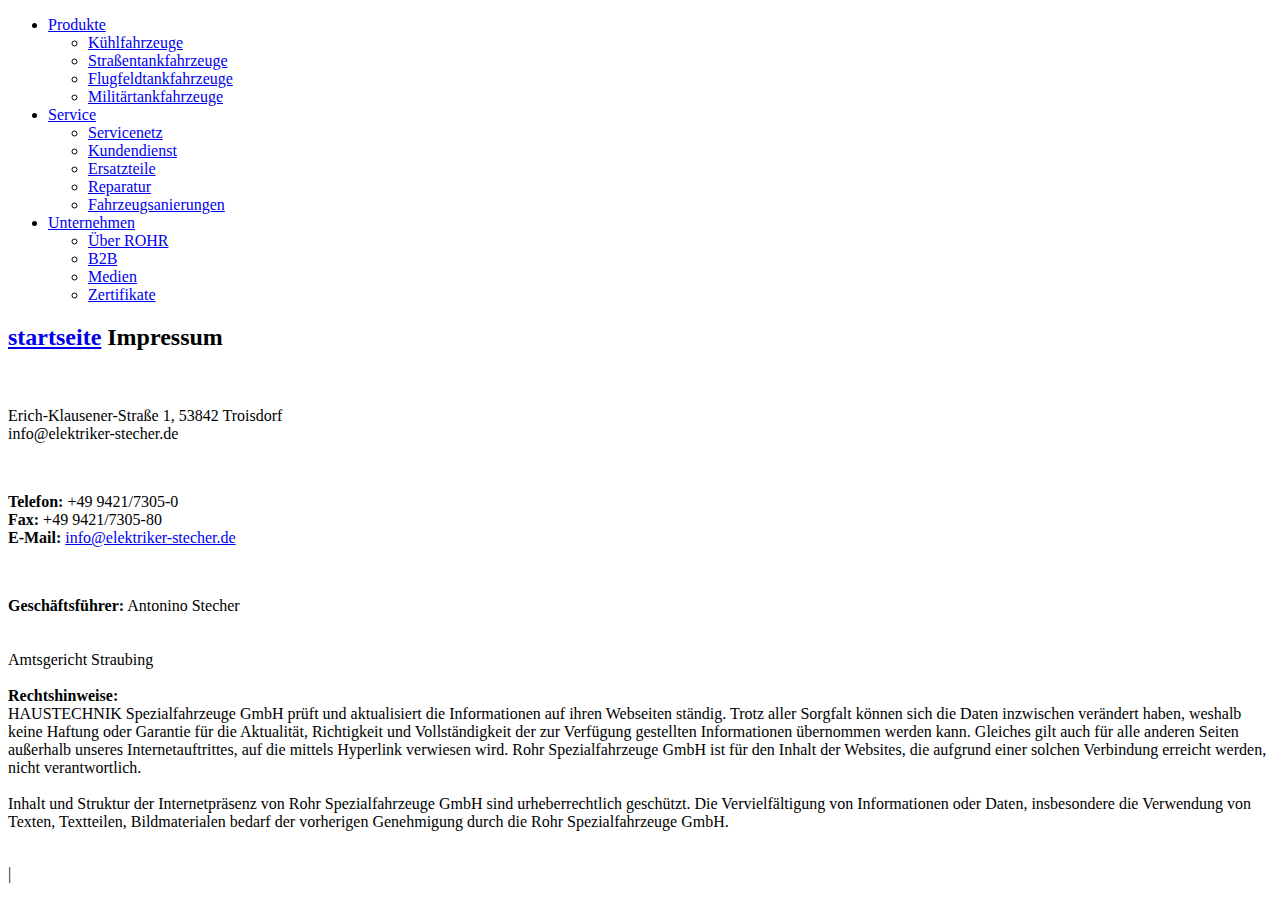
==== impressum.html @ 25598c01 "Update impressum.html" ====
<!DOCTYPE html>
 <html lang="de"><head><meta http-equiv="Content-Type" content="text/html; charset=UTF-8"><!--<base href="/">--><base href="."><title>Impressum - ROHR Spezialfahrzeuge</title><meta name="robots" content="index,follow,noodp"><meta name="content-language" content="de"><meta http-equiv="X-UA-Compatible" content="IE=EDGE"><meta name="og:type" content="website"><meta name="fb:app_id" content="1234567890"><meta name="robots" content="index,follow,noodp"><meta name="description" content="Die ROHR Spezialfahrzeuge GmbH aus Deutschland zählt zu den international führenden Herstellern im Bereich Kühlkofferfahrzeuge, Tankfahrzeuge, Flugfeldtankfahrzeuge und Militärtankfahrzeuge."><meta name="author" content="Rohr Spezialfahrzeuge"><meta property="og:title" content="Impressum"><meta property="og:site_name" content="ROHR Spezialfahrzeuge GmbH"><meta property="og:image" content="http://www.rohr-spezialfahrzeuge.com/facebook_og.png"><meta property="og:description" content="Die ROHR Spezialfahrzeuge GmbH aus Deutschland zählt zu den international führenden Herstellern im Bereich Kühlkofferfahrzeuge, Tankfahrzeuge, Flugfeldtankfahrzeuge und Militärtankfahrzeuge."><link rel="canonical" href="http://www.rohr-spezialfahrzeuge.com/de/impressum/"><meta name="viewport" content="width=device-width, initial-scale=1"><link rel="apple-touch-icon" sizes="180x180" href="https://www.rohr-spezialfahrzeuge.com/apple-touch-icon.png"><link rel="icon" type="image/png" href="https://www.rohr-spezialfahrzeuge.com/favicon-32x32.png" sizes="32x32"><link rel="icon" type="image/png" href="https://www.rohr-spezialfahrzeuge.com/favicon-16x16.png" sizes="16x16"><link rel="manifest" href="https://www.rohr-spezialfahrzeuge.com/manifest.json"><link rel="mask-icon" href="https://www.rohr-spezialfahrzeuge.com/safari-pinned-tab.svg" color="#d82022"><meta name="theme-color" content="#d82022"><link rel="stylesheet" href="Impressum - ROHR Spezialfahrzeuge_files/app.min.css"><style type="text/css" id="operaUserStyle"></style><link rel="modulepreload" as="script" crossorigin="" href="https://www.rohr-spezialfahrzeuge.com/fileadmin/build/assets/EventCountdown-c8544bce.js"><link rel="stylesheet" href="Impressum - ROHR Spezialfahrzeuge_files/EventCountdown.css">

 <style type="text/css">
@font-face {
  font-weight: 400;
  font-style:  normal;
  font-family: circular;

  src: url('chrome-extension://liecbddmkiiihnedobmlmillhodjkdmb/fonts/CircularXXWeb-Book.woff2') format('woff2');
}

@font-face {
  font-weight: 700;
  font-style:  normal;
  font-family: circular;

  src: url('chrome-extension://liecbddmkiiihnedobmlmillhodjkdmb/fonts/CircularXXWeb-Bold.woff2') format('woff2');
}</style><link rel="stylesheet" type="text/css" href="Impressum - ROHR Spezialfahrzeuge_files/676.5181.c.css"><link rel="stylesheet" type="text/css" href="Impressum - ROHR Spezialfahrzeuge_files/ui.e8db.c.css"><link rel="stylesheet" type="text/css" href="Impressum - ROHR Spezialfahrzeuge_files/233.362b.c.css"></head>
<!--[if IE 9]><body
class="ie9"><![endif]--><!--[if (gt IE 9)|!(IE)]><!--><body><!--<![endif]-->
<header id="h"> <nav id="mobile-menu" class="navbar navbar-mobile navbar-dark visible-md-down"><ul class="nav nav-stacked"><li class="nav-item has-sub"><a href="https://www.rohr-spezialfahrzeuge.com/de/kuehlfahrzeuge/" data-toggle="collapse" data-target="#collapse-7" role="button" aria-haspopup="true" aria-expanded="false" class="nav-link">Produkte<i class="icn icn-arrow_down"></i></a><div id="collapse-7" class="collapse"><ul class="nav nav-stacked text-xs-right"><li class="nav-item"><a href="https://www.rohr-spezialfahrzeuge.com/de/kuehlfahrzeuge/" class="nav-link">Kühlfahrzeuge</a></li><li class="nav-item"><a href="https://www.rohr-spezialfahrzeuge.com/de/strassentankfahrzeuge/" class="nav-link">Straßentankfahrzeuge</a></li><li class="nav-item"><a href="https://www.rohr-spezialfahrzeuge.com/de/flugfeldtankfahrzeuge/" class="nav-link">Flugfeldtankfahrzeuge</a></li><li class="nav-item"><a href="https://www.rohr-spezialfahrzeuge.com/de/militaertankfahrzeuge/" class="nav-link">Militärtankfahrzeuge</a></li></ul></div></li><li class="nav-item has-sub"><a href="https://www.rohr-spezialfahrzeuge.com/de/servicenetz/" data-toggle="collapse" data-target="#collapse-8" role="button" aria-haspopup="true" aria-expanded="false" class="nav-link">Service<i class="icn icn-arrow_down"></i></a><div id="collapse-8" class="collapse"><ul class="nav nav-stacked text-xs-right"><li class="nav-item"><a href="https://www.rohr-spezialfahrzeuge.com/de/servicenetz/" class="nav-link">Servicenetz</a></li><li class="nav-item"><a href="https://www.rohr-spezialfahrzeuge.com/de/kundendienst/" class="nav-link">Kundendienst</a></li><li class="nav-item"><a href="https://www.rohr-spezialfahrzeuge.com/de/ersatzteile/" class="nav-link">Ersatzteile</a></li><li class="nav-item"><a href="https://www.rohr-spezialfahrzeuge.com/de/reparatur/" class="nav-link">Reparatur</a></li><li class="nav-item"><a href="https://www.rohr-spezialfahrzeuge.com/de/fahrzeugsanierungen/" class="nav-link">Fahrzeugsanierungen</a></li></ul></div></li><li class="nav-item has-sub"><a href="https://www.rohr-spezialfahrzeuge.com/de/ueber-rohr/" data-toggle="collapse" data-target="#collapse-9" role="button" aria-haspopup="true" aria-expanded="false" class="nav-link">Unternehmen<i class="icn icn-arrow_down"></i></a><div id="collapse-9" class="collapse"><ul class="nav nav-stacked text-xs-right"><li class="nav-item"><a href="https://www.rohr-spezialfahrzeuge.com/de/ueber-rohr/" class="nav-link">Über ROHR</a></li><li class="nav-item"><a href="https://www.rohr-spezialfahrzeuge.com/de/b2b/" class="nav-link">B2B</a></li><li class="nav-item"><a href="https://www.rohr-spezialfahrzeuge.com/de/medien/" class="nav-link">Medien</a></li><li class="nav-item"><a href="https://www.rohr-spezialfahrzeuge.com/de/zertifikate/" class="nav-link">Zertifikate</a></li></ul></div></li>
  
 </nav></header><div id="site-content"><div class="page">
<a id="c9"></a><div class="container m-y-1"><div class="content-text "><div class="row"><div class="col-xs-12 col-md-10 col-xxl-8"><h2 class="no-border">
  <a href="index.html">startseite</a>
  
  Impressum</h2></div></div></div></div><div class="container slot-two-columns"><div class="row"><div class="col-xs-12 col-md-8">
<a id="c8"></a><div class="content-text m-b-1"><div class="row"><div class="col-sm-12"><p class="bodytext"><strong></strong><br>  <br> Erich-Klausener-Straße 1, 53842 Troisdorf<br> info@elektriker-stecher.de</p><p class="bodytext">&nbsp;</p><p class="bodytext"><strong>Telefon:</strong> +49 9421/7305-0<br> <strong>Fax:</strong> +49 9421/7305-80<br> <strong>E-Mail:</strong> <a href="mailto:info@rohr-spezialfahrzeuge.com">info@elektriker-stecher.de</a></p><p class="bodytext">&nbsp;</p><p class="bodytext"><strong>Geschäftsführer:</strong> Antonino Stecher
  
  
  
  <br> <strong></strong><br> <strong></strong> <br>  Amtsgericht Straubing<br> <br> <strong>Rechtshinweise:</strong><br> HAUSTECHNIK Spezialfahrzeuge GmbH prüft und aktualisiert die Informationen auf ihren Webseiten ständig. Trotz aller Sorgfalt können sich die Daten inzwischen verändert haben, weshalb keine Haftung oder Garantie für die Aktualität, Richtigkeit und Vollständigkeit der zur Verfügung gestellten Informationen übernommen werden kann. Gleiches gilt auch für alle anderen Seiten außerhalb unseres Internetauftrittes, auf die mittels Hyperlink verwiesen wird. Rohr Spezialfahrzeuge GmbH ist für den Inhalt der Websites, die aufgrund einer solchen Verbindung erreicht werden, nicht verantwortlich.<br> <br> Inhalt und Struktur der Internetpräsenz von Rohr Spezialfahrzeuge GmbH sind urheberrechtlich geschützt. Die Vervielfältigung von Informationen oder Daten, insbesondere die Verwendung von Texten, Textteilen, Bildmaterialen bedarf der vorherigen Genehmigung durch die Rohr Spezialfahrzeuge GmbH.<br> <br>   </p></div></div></div></div><div class="col-xs-12 col-md-4"></div></div></div></div></div>
  <script>var t3 = {
  id: 5,
  type: 0,
  lang: 0
};
window.cookieconsent_options = {
  message:"Wir möchten Ihnen den bestmöglichen Service bieten. Dazu speichern wir Informationen über Ihren Besuch in sogenannten Cookies. Durch die Nutzung dieser Webseite erklären Sie sich mit der Verwendung von Cookies einverstanden. <a href=/de/datenschutzerklaerung/>Datenschutzerklärung</a>",
  dismiss:"Verstanden!",
  learnMore:"Mehr Informationen",
  link:null,
  theme:null
};</script> <script type="module" src="./Impressum - ROHR Spezialfahrzeuge_files/app.min.js.téléchargé"></script><script></script><script src="./Impressum - ROHR Spezialfahrzeuge_files/banner.js.téléchargé" data-cookiefirst-key="1eafcaf3-7a5d-4e7d-9ab6-0aec67dd1686"></script> <div id="loom-companion-mv3" ext-id="liecbddmkiiihnedobmlmillhodjkdmb"><section id="shadow-host-companion"><template shadowrootmode="open"><div id="inner-shadow-companion"><div class="css-0" id="tooltip-mount-layer-companion"></div><style data-emotion="companion-global"></style><style data-emotion="companion" data-s=""></style><style>
            
    #inner-shadow-companion {
      font-size: 100%;
    }
    #inner-shadow-companion {
      font-family: circular, -apple-system, BlinkMacSystemFont, Segoe UI,
        sans-serif;
      color: var(--lns-color-body);
      
  font-size: var(--lns-fontSize-medium);
  line-height: var(--lns-lineHeight-medium);
;
      font-feature-settings: 'ss08' on;
    }

    #inner-shadow-companion *,
    #inner-shadow-companion *:before,
    #inner-shadow-companion *:after {
      box-sizing: border-box;
    }

    #inner-shadow-companion * {
      -webkit-font-smoothing: antialiased;
      -moz-osx-font-smoothing: grayscale;
      letter-spacing: calc(0.6px - 0.05em);
    }

    
    #inner-shadow-companion,
    .theme-light,
    [data-lens-theme="light"] {
      --lns-color-primary: var(--lns-themeLight-color-primary);--lns-color-primaryHover: var(--lns-themeLight-color-primaryHover);--lns-color-primaryActive: var(--lns-themeLight-color-primaryActive);--lns-color-body: var(--lns-themeLight-color-body);--lns-color-bodyDimmed: var(--lns-themeLight-color-bodyDimmed);--lns-color-background: var(--lns-themeLight-color-background);--lns-color-backgroundHover: var(--lns-themeLight-color-backgroundHover);--lns-color-backgroundActive: var(--lns-themeLight-color-backgroundActive);--lns-color-backgroundSecondary: var(--lns-themeLight-color-backgroundSecondary);--lns-color-backgroundSecondary2: var(--lns-themeLight-color-backgroundSecondary2);--lns-color-overlay: var(--lns-themeLight-color-overlay);--lns-color-border: var(--lns-themeLight-color-border);--lns-color-focusRing: var(--lns-themeLight-color-focusRing);--lns-color-record: var(--lns-themeLight-color-record);--lns-color-recordHover: var(--lns-themeLight-color-recordHover);--lns-color-recordActive: var(--lns-themeLight-color-recordActive);--lns-color-info: var(--lns-themeLight-color-info);--lns-color-success: var(--lns-themeLight-color-success);--lns-color-warning: var(--lns-themeLight-color-warning);--lns-color-danger: var(--lns-themeLight-color-danger);--lns-color-dangerHover: var(--lns-themeLight-color-dangerHover);--lns-color-dangerActive: var(--lns-themeLight-color-dangerActive);--lns-color-backdrop: var(--lns-themeLight-color-backdrop);--lns-color-backdropDark: var(--lns-themeLight-color-backdropDark);--lns-color-backdropTwilight: var(--lns-themeLight-color-backdropTwilight);--lns-color-disabledContent: var(--lns-themeLight-color-disabledContent);--lns-color-highlight: var(--lns-themeLight-color-highlight);--lns-color-disabledBackground: var(--lns-themeLight-color-disabledBackground);--lns-color-formFieldBorder: var(--lns-themeLight-color-formFieldBorder);--lns-color-formFieldBackground: var(--lns-themeLight-color-formFieldBackground);--lns-color-buttonBorder: var(--lns-themeLight-color-buttonBorder);--lns-color-upgrade: var(--lns-themeLight-color-upgrade);--lns-color-upgradeHover: var(--lns-themeLight-color-upgradeHover);--lns-color-upgradeActive: var(--lns-themeLight-color-upgradeActive);--lns-color-tabBackground: var(--lns-themeLight-color-tabBackground);--lns-color-discoveryBackground: var(--lns-themeLight-color-discoveryBackground);--lns-color-discoveryLightBackground: var(--lns-themeLight-color-discoveryLightBackground);--lns-color-discoveryTitle: var(--lns-themeLight-color-discoveryTitle);--lns-color-discoveryHighlight: var(--lns-themeLight-color-discoveryHighlight);
    }

    .theme-dark,
    [data-lens-theme="dark"] {
      --lns-color-primary: var(--lns-themeDark-color-primary);--lns-color-primaryHover: var(--lns-themeDark-color-primaryHover);--lns-color-primaryActive: var(--lns-themeDark-color-primaryActive);--lns-color-body: var(--lns-themeDark-color-body);--lns-color-bodyDimmed: var(--lns-themeDark-color-bodyDimmed);--lns-color-background: var(--lns-themeDark-color-background);--lns-color-backgroundHover: var(--lns-themeDark-color-backgroundHover);--lns-color-backgroundActive: var(--lns-themeDark-color-backgroundActive);--lns-color-backgroundSecondary: var(--lns-themeDark-color-backgroundSecondary);--lns-color-backgroundSecondary2: var(--lns-themeDark-color-backgroundSecondary2);--lns-color-overlay: var(--lns-themeDark-color-overlay);--lns-color-border: var(--lns-themeDark-color-border);--lns-color-focusRing: var(--lns-themeDark-color-focusRing);--lns-color-record: var(--lns-themeDark-color-record);--lns-color-recordHover: var(--lns-themeDark-color-recordHover);--lns-color-recordActive: var(--lns-themeDark-color-recordActive);--lns-color-info: var(--lns-themeDark-color-info);--lns-color-success: var(--lns-themeDark-color-success);--lns-color-warning: var(--lns-themeDark-color-warning);--lns-color-danger: var(--lns-themeDark-color-danger);--lns-color-dangerHover: var(--lns-themeDark-color-dangerHover);--lns-color-dangerActive: var(--lns-themeDark-color-dangerActive);--lns-color-backdrop: var(--lns-themeDark-color-backdrop);--lns-color-backdropDark: var(--lns-themeDark-color-backdropDark);--lns-color-backdropTwilight: var(--lns-themeDark-color-backdropTwilight);--lns-color-disabledContent: var(--lns-themeDark-color-disabledContent);--lns-color-highlight: var(--lns-themeDark-color-highlight);--lns-color-disabledBackground: var(--lns-themeDark-color-disabledBackground);--lns-color-formFieldBorder: var(--lns-themeDark-color-formFieldBorder);--lns-color-formFieldBackground: var(--lns-themeDark-color-formFieldBackground);--lns-color-buttonBorder: var(--lns-themeDark-color-buttonBorder);--lns-color-upgrade: var(--lns-themeDark-color-upgrade);--lns-color-upgradeHover: var(--lns-themeDark-color-upgradeHover);--lns-color-upgradeActive: var(--lns-themeDark-color-upgradeActive);--lns-color-tabBackground: var(--lns-themeDark-color-tabBackground);--lns-color-discoveryBackground: var(--lns-themeDark-color-discoveryBackground);--lns-color-discoveryLightBackground: var(--lns-themeDark-color-discoveryLightBackground);--lns-color-discoveryTitle: var(--lns-themeDark-color-discoveryTitle);--lns-color-discoveryHighlight: var(--lns-themeDark-color-discoveryHighlight);
    }
  

    
    #inner-shadow-companion {
      --lns-fontWeight-book:400;--lns-fontWeight-bold:700;--lns-unit:0.5rem;--lns-fontSize-small:calc(1.5 * var(--lns-unit, 8px));--lns-lineHeight-small:1.5;--lns-fontSize-body-sm:calc(1.5 * var(--lns-unit, 8px));--lns-lineHeight-body-sm:1.5;--lns-fontSize-medium:calc(1.75 * var(--lns-unit, 8px));--lns-lineHeight-medium:1.6;--lns-fontSize-body-md:calc(1.75 * var(--lns-unit, 8px));--lns-lineHeight-body-md:1.6;--lns-fontSize-large:calc(2.25 * var(--lns-unit, 8px));--lns-lineHeight-large:1.45;--lns-fontSize-body-lg:calc(2.25 * var(--lns-unit, 8px));--lns-lineHeight-body-lg:1.45;--lns-fontSize-xlarge:calc(3 * var(--lns-unit, 8px));--lns-lineHeight-xlarge:1.35;--lns-fontSize-heading-sm:calc(3 * var(--lns-unit, 8px));--lns-lineHeight-heading-sm:1.35;--lns-fontSize-xxlarge:calc(4 * var(--lns-unit, 8px));--lns-lineHeight-xxlarge:1.2;--lns-fontSize-heading-md:calc(4 * var(--lns-unit, 8px));--lns-lineHeight-heading-md:1.2;--lns-fontSize-xxxlarge:calc(6 * var(--lns-unit, 8px));--lns-lineHeight-xxxlarge:1.15;--lns-fontSize-heading-lg:calc(6 * var(--lns-unit, 8px));--lns-lineHeight-heading-lg:1.15;--lns-radius-medium:calc(1 * var(--lns-unit, 8px));--lns-radius-large:calc(2 * var(--lns-unit, 8px));--lns-radius-xlarge:calc(3 * var(--lns-unit, 8px));--lns-radius-full:calc(999 * var(--lns-unit, 8px));--lns-shadow-small:0 calc(0.5 * var(--lns-unit, 8px)) calc(1.25 * var(--lns-unit, 8px)) hsla(0, 0%, 0%, 0.05);--lns-shadow-medium:0 calc(0.5 * var(--lns-unit, 8px)) calc(1.25 * var(--lns-unit, 8px)) hsla(0, 0%, 0%, 0.1);--lns-shadow-large:0 calc(0.75 * var(--lns-unit, 8px)) calc(3 * var(--lns-unit, 8px)) hsla(0, 0%, 0%, 0.1);--lns-space-xsmall:calc(0.5 * var(--lns-unit, 8px));--lns-space-small:calc(1 * var(--lns-unit, 8px));--lns-space-medium:calc(2 * var(--lns-unit, 8px));--lns-space-large:calc(3 * var(--lns-unit, 8px));--lns-space-xlarge:calc(5 * var(--lns-unit, 8px));--lns-space-xxlarge:calc(8 * var(--lns-unit, 8px));--lns-formFieldBorderWidth:1px;--lns-formFieldBorderWidthFocus:2px;--lns-formFieldHeight:calc(4.5 * var(--lns-unit, 8px));--lns-formFieldRadius:calc(2.25 * var(--lns-unit, 8px));--lns-formFieldHorizontalPadding:calc(2 * var(--lns-unit, 8px));--lns-formFieldBorderShadow:
    inset 0 0 0 var(--lns-formFieldBorderWidth) var(--lns-color-formFieldBorder)
  ;--lns-formFieldBorderShadowFocus:
    inset 0 0 0 var(--lns-formFieldBorderWidthFocus) var(--lns-color-blurple),
    0 0 0 var(--lns-formFieldBorderWidthFocus) var(--lns-color-focusRing)
  ;--lns-color-red:hsla(11,80%,45%,1);--lns-color-blurpleLight:hsla(240,83.3%,95.3%,1);--lns-color-blurpleMedium:hsla(242,81%,87.6%,1);--lns-color-blurple:hsla(242,88.4%,66.3%,1);--lns-color-blurpleDark:hsla(242,87.6%,62%,1);--lns-color-blurpleStrong:hsla(252,46%,33%,1);--lns-color-offWhite:hsla(45,36.4%,95.7%,1);--lns-color-blueLight:hsla(206,58.3%,85.9%,1);--lns-color-blue:hsla(206,100%,73.3%,1);--lns-color-blueDark:hsla(206,29.5%,33.9%,1);--lns-color-orangeLight:hsla(6,100%,89.6%,1);--lns-color-orange:hsla(11,100%,62.2%,1);--lns-color-orangeDark:hsla(11,79.9%,64.9%,1);--lns-color-tealLight:hsla(180,20%,67.6%,1);--lns-color-teal:hsla(180,51.4%,51.6%,1);--lns-color-tealDark:hsla(180,16.2%,22.9%,1);--lns-color-yellowLight:hsla(39,100%,87.8%,1);--lns-color-yellow:hsla(50,100%,57.3%,1);--lns-color-yellowDark:hsla(39,100%,68%,1);--lns-color-grey8:hsla(0,0%,13%,1);--lns-color-grey7:hsla(246,16%,26%,1);--lns-color-grey6:hsla(252,13%,46%,1);--lns-color-grey5:hsla(240,7%,62%,1);--lns-color-grey4:hsla(259,12%,75%,1);--lns-color-grey3:hsla(260,11%,85%,1);--lns-color-grey2:hsla(260,11%,95%,1);--lns-color-grey1:hsla(240,7%,97%,1);--lns-color-white:hsla(0,0%,100%,1);--lns-themeLight-color-primary:hsla(242,88.4%,66.3%,1);--lns-themeLight-color-primaryHover:hsla(242,88.4%,56.3%,1);--lns-themeLight-color-primaryActive:hsla(242,88.4%,45.3%,1);--lns-themeLight-color-body:hsla(0,0%,13%,1);--lns-themeLight-color-bodyDimmed:hsla(252,13%,46%,1);--lns-themeLight-color-background:hsla(0,0%,100%,1);--lns-themeLight-color-backgroundHover:hsla(246,16%,26%,0.1);--lns-themeLight-color-backgroundActive:hsla(246,16%,26%,0.3);--lns-themeLight-color-backgroundSecondary:hsla(246,16%,26%,0.04);--lns-themeLight-color-backgroundSecondary2:hsla(45,34%,78%,0.2);--lns-themeLight-color-overlay:hsla(0,0%,100%,1);--lns-themeLight-color-border:hsla(252,13%,46%,0.2);--lns-themeLight-color-focusRing:hsla(242,88.4%,66.3%,0.5);--lns-themeLight-color-record:hsla(11,100%,62.2%,1);--lns-themeLight-color-recordHover:hsla(11,100%,52.2%,1);--lns-themeLight-color-recordActive:hsla(11,100%,42.2%,1);--lns-themeLight-color-info:hsla(206,100%,73.3%,1);--lns-themeLight-color-success:hsla(180,51.4%,51.6%,1);--lns-themeLight-color-warning:hsla(39,100%,68%,1);--lns-themeLight-color-danger:hsla(11,80%,45%,1);--lns-themeLight-color-dangerHover:hsla(11,80%,38%,1);--lns-themeLight-color-dangerActive:hsla(11,80%,31%,1);--lns-themeLight-color-backdrop:hsla(0,0%,13%,0.5);--lns-themeLight-color-backdropDark:hsla(0,0%,13%,0.9);--lns-themeLight-color-backdropTwilight:hsla(245,44.8%,46.9%,0.8);--lns-themeLight-color-disabledContent:hsla(240,7%,62%,1);--lns-themeLight-color-highlight:hsla(240,83.3%,66.3%,0.15);--lns-themeLight-color-disabledBackground:hsla(260,11%,95%,1);--lns-themeLight-color-formFieldBorder:hsla(260,11%,85%,1);--lns-themeLight-color-formFieldBackground:hsla(0,0%,100%,1);--lns-themeLight-color-buttonBorder:hsla(252,13%,46%,0.25);--lns-themeLight-color-upgrade:hsla(206,100%,93%,1);--lns-themeLight-color-upgradeHover:hsla(206,100%,85%,1);--lns-themeLight-color-upgradeActive:hsla(206,100%,77%,1);--lns-themeLight-color-tabBackground:hsla(252,13%,46%,0.15);--lns-themeLight-color-discoveryBackground:hsla(206,100%,93%,1);--lns-themeLight-color-discoveryLightBackground:hsla(206,100%,97%,1);--lns-themeLight-color-discoveryTitle:hsla(0,0%,13%,1);--lns-themeLight-color-discoveryHighlight:hsla(206,100%,77%,0.3);--lns-themeDark-color-primary:hsla(242,87%,73%,1);--lns-themeDark-color-primaryHover:hsla(242,88.4%,56.3%,1);--lns-themeDark-color-primaryActive:hsla(242,88.4%,45.3%,1);--lns-themeDark-color-body:hsla(240,7%,97%,1);--lns-themeDark-color-bodyDimmed:hsla(240,7%,62%,1);--lns-themeDark-color-background:hsla(0,0%,13%,1);--lns-themeDark-color-backgroundHover:hsla(0,0%,100%,0.1);--lns-themeDark-color-backgroundActive:hsla(0,0%,100%,0.2);--lns-themeDark-color-backgroundSecondary:hsla(0,0%,100%,0.04);--lns-themeDark-color-backgroundSecondary2:hsla(45,13%,44%,0.2);--lns-themeDark-color-overlay:hsla(0,0%,20%,1);--lns-themeDark-color-border:hsla(259,12%,75%,0.2);--lns-themeDark-color-focusRing:hsla(242,88.4%,66.3%,0.5);--lns-themeDark-color-record:hsla(11,100%,62.2%,1);--lns-themeDark-color-recordHover:hsla(11,100%,52.2%,1);--lns-themeDark-color-recordActive:hsla(11,100%,42.2%,1);--lns-themeDark-color-info:hsla(206,100%,73.3%,1);--lns-themeDark-color-success:hsla(180,51.4%,51.6%,1);--lns-themeDark-color-warning:hsla(39,100%,68%,1);--lns-themeDark-color-danger:hsla(11,80%,45%,1);--lns-themeDark-color-dangerHover:hsla(11,80%,38%,1);--lns-themeDark-color-dangerActive:hsla(11,80%,31%,1);--lns-themeDark-color-backdrop:hsla(0,0%,13%,0.5);--lns-themeDark-color-backdropDark:hsla(0,0%,13%,0.9);--lns-themeDark-color-backdropTwilight:hsla(245,44.8%,46.9%,0.8);--lns-themeDark-color-disabledContent:hsla(240,7%,62%,1);--lns-themeDark-color-highlight:hsla(240,83.3%,66.3%,0.15);--lns-themeDark-color-disabledBackground:hsla(252,13%,23%,1);--lns-themeDark-color-formFieldBorder:hsla(252,13%,46%,1);--lns-themeDark-color-formFieldBackground:hsla(0,0%,13%,1);--lns-themeDark-color-buttonBorder:hsla(0,0%,100%,0.25);--lns-themeDark-color-upgrade:hsla(206,92%,81%,1);--lns-themeDark-color-upgradeHover:hsla(206,92%,74%,1);--lns-themeDark-color-upgradeActive:hsla(206,92%,67%,1);--lns-themeDark-color-tabBackground:hsla(0,0%,100%,0.15);--lns-themeDark-color-discoveryBackground:hsla(206,92%,81%,1);--lns-themeDark-color-discoveryLightBackground:hsla(0,0%,13%,1);--lns-themeDark-color-discoveryTitle:hsla(206,100%,73.3%,1);--lns-themeDark-color-discoveryHighlight:hsla(206,100%,77%,0.3);
    }
  

    .c\:red{color:var(--lns-color-red)}.c\:blurpleLight{color:var(--lns-color-blurpleLight)}.c\:blurpleMedium{color:var(--lns-color-blurpleMedium)}.c\:blurple{color:var(--lns-color-blurple)}.c\:blurpleDark{color:var(--lns-color-blurpleDark)}.c\:blurpleStrong{color:var(--lns-color-blurpleStrong)}.c\:offWhite{color:var(--lns-color-offWhite)}.c\:blueLight{color:var(--lns-color-blueLight)}.c\:blue{color:var(--lns-color-blue)}.c\:blueDark{color:var(--lns-color-blueDark)}.c\:orangeLight{color:var(--lns-color-orangeLight)}.c\:orange{color:var(--lns-color-orange)}.c\:orangeDark{color:var(--lns-color-orangeDark)}.c\:tealLight{color:var(--lns-color-tealLight)}.c\:teal{color:var(--lns-color-teal)}.c\:tealDark{color:var(--lns-color-tealDark)}.c\:yellowLight{color:var(--lns-color-yellowLight)}.c\:yellow{color:var(--lns-color-yellow)}.c\:yellowDark{color:var(--lns-color-yellowDark)}.c\:grey8{color:var(--lns-color-grey8)}.c\:grey7{color:var(--lns-color-grey7)}.c\:grey6{color:var(--lns-color-grey6)}.c\:grey5{color:var(--lns-color-grey5)}.c\:grey4{color:var(--lns-color-grey4)}.c\:grey3{color:var(--lns-color-grey3)}.c\:grey2{color:var(--lns-color-grey2)}.c\:grey1{color:var(--lns-color-grey1)}.c\:white{color:var(--lns-color-white)}.c\:primary{color:var(--lns-color-primary)}.c\:primaryHover{color:var(--lns-color-primaryHover)}.c\:primaryActive{color:var(--lns-color-primaryActive)}.c\:body{color:var(--lns-color-body)}.c\:bodyDimmed{color:var(--lns-color-bodyDimmed)}.c\:background{color:var(--lns-color-background)}.c\:backgroundHover{color:var(--lns-color-backgroundHover)}.c\:backgroundActive{color:var(--lns-color-backgroundActive)}.c\:backgroundSecondary{color:var(--lns-color-backgroundSecondary)}.c\:backgroundSecondary2{color:var(--lns-color-backgroundSecondary2)}.c\:overlay{color:var(--lns-color-overlay)}.c\:border{color:var(--lns-color-border)}.c\:focusRing{color:var(--lns-color-focusRing)}.c\:record{color:var(--lns-color-record)}.c\:recordHover{color:var(--lns-color-recordHover)}.c\:recordActive{color:var(--lns-color-recordActive)}.c\:info{color:var(--lns-color-info)}.c\:success{color:var(--lns-color-success)}.c\:warning{color:var(--lns-color-warning)}.c\:danger{color:var(--lns-color-danger)}.c\:dangerHover{color:var(--lns-color-dangerHover)}.c\:dangerActive{color:var(--lns-color-dangerActive)}.c\:backdrop{color:var(--lns-color-backdrop)}.c\:backdropDark{color:var(--lns-color-backdropDark)}.c\:backdropTwilight{color:var(--lns-color-backdropTwilight)}.c\:disabledContent{color:var(--lns-color-disabledContent)}.c\:highlight{color:var(--lns-color-highlight)}.c\:disabledBackground{color:var(--lns-color-disabledBackground)}.c\:formFieldBorder{color:var(--lns-color-formFieldBorder)}.c\:formFieldBackground{color:var(--lns-color-formFieldBackground)}.c\:buttonBorder{color:var(--lns-color-buttonBorder)}.c\:upgrade{color:var(--lns-color-upgrade)}.c\:upgradeHover{color:var(--lns-color-upgradeHover)}.c\:upgradeActive{color:var(--lns-color-upgradeActive)}.c\:tabBackground{color:var(--lns-color-tabBackground)}.c\:discoveryBackground{color:var(--lns-color-discoveryBackground)}.c\:discoveryLightBackground{color:var(--lns-color-discoveryLightBackground)}.c\:discoveryTitle{color:var(--lns-color-discoveryTitle)}.c\:discoveryHighlight{color:var(--lns-color-discoveryHighlight)}.shadow\:small{box-shadow:var(--lns-shadow-small)}.shadow\:medium{box-shadow:var(--lns-shadow-medium)}.shadow\:large{box-shadow:var(--lns-shadow-large)}.radius\:medium{border-radius:var(--lns-radius-medium)}.radius\:large{border-radius:var(--lns-radius-large)}.radius\:xlarge{border-radius:var(--lns-radius-xlarge)}.radius\:full{border-radius:var(--lns-radius-full)}.bgc\:red{background-color:var(--lns-color-red)}.bgc\:blurpleLight{background-color:var(--lns-color-blurpleLight)}.bgc\:blurpleMedium{background-color:var(--lns-color-blurpleMedium)}.bgc\:blurple{background-color:var(--lns-color-blurple)}.bgc\:blurpleDark{background-color:var(--lns-color-blurpleDark)}.bgc\:blurpleStrong{background-color:var(--lns-color-blurpleStrong)}.bgc\:offWhite{background-color:var(--lns-color-offWhite)}.bgc\:blueLight{background-color:var(--lns-color-blueLight)}.bgc\:blue{background-color:var(--lns-color-blue)}.bgc\:blueDark{background-color:var(--lns-color-blueDark)}.bgc\:orangeLight{background-color:var(--lns-color-orangeLight)}.bgc\:orange{background-color:var(--lns-color-orange)}.bgc\:orangeDark{background-color:var(--lns-color-orangeDark)}.bgc\:tealLight{background-color:var(--lns-color-tealLight)}.bgc\:teal{background-color:var(--lns-color-teal)}.bgc\:tealDark{background-color:var(--lns-color-tealDark)}.bgc\:yellowLight{background-color:var(--lns-color-yellowLight)}.bgc\:yellow{background-color:var(--lns-color-yellow)}.bgc\:yellowDark{background-color:var(--lns-color-yellowDark)}.bgc\:grey8{background-color:var(--lns-color-grey8)}.bgc\:grey7{background-color:var(--lns-color-grey7)}.bgc\:grey6{background-color:var(--lns-color-grey6)}.bgc\:grey5{background-color:var(--lns-color-grey5)}.bgc\:grey4{background-color:var(--lns-color-grey4)}.bgc\:grey3{background-color:var(--lns-color-grey3)}.bgc\:grey2{background-color:var(--lns-color-grey2)}.bgc\:grey1{background-color:var(--lns-color-grey1)}.bgc\:white{background-color:var(--lns-color-white)}.bgc\:primary{background-color:var(--lns-color-primary)}.bgc\:primaryHover{background-color:var(--lns-color-primaryHover)}.bgc\:primaryActive{background-color:var(--lns-color-primaryActive)}.bgc\:body{background-color:var(--lns-color-body)}.bgc\:bodyDimmed{background-color:var(--lns-color-bodyDimmed)}.bgc\:background{background-color:var(--lns-color-background)}.bgc\:backgroundHover{background-color:var(--lns-color-backgroundHover)}.bgc\:backgroundActive{background-color:var(--lns-color-backgroundActive)}.bgc\:backgroundSecondary{background-color:var(--lns-color-backgroundSecondary)}.bgc\:backgroundSecondary2{background-color:var(--lns-color-backgroundSecondary2)}.bgc\:overlay{background-color:var(--lns-color-overlay)}.bgc\:border{background-color:var(--lns-color-border)}.bgc\:focusRing{background-color:var(--lns-color-focusRing)}.bgc\:record{background-color:var(--lns-color-record)}.bgc\:recordHover{background-color:var(--lns-color-recordHover)}.bgc\:recordActive{background-color:var(--lns-color-recordActive)}.bgc\:info{background-color:var(--lns-color-info)}.bgc\:success{background-color:var(--lns-color-success)}.bgc\:warning{background-color:var(--lns-color-warning)}.bgc\:danger{background-color:var(--lns-color-danger)}.bgc\:dangerHover{background-color:var(--lns-color-dangerHover)}.bgc\:dangerActive{background-color:var(--lns-color-dangerActive)}.bgc\:backdrop{background-color:var(--lns-color-backdrop)}.bgc\:backdropDark{background-color:var(--lns-color-backdropDark)}.bgc\:backdropTwilight{background-color:var(--lns-color-backdropTwilight)}.bgc\:disabledContent{background-color:var(--lns-color-disabledContent)}.bgc\:highlight{background-color:var(--lns-color-highlight)}.bgc\:disabledBackground{background-color:var(--lns-color-disabledBackground)}.bgc\:formFieldBorder{background-color:var(--lns-color-formFieldBorder)}.bgc\:formFieldBackground{background-color:var(--lns-color-formFieldBackground)}.bgc\:buttonBorder{background-color:var(--lns-color-buttonBorder)}.bgc\:upgrade{background-color:var(--lns-color-upgrade)}.bgc\:upgradeHover{background-color:var(--lns-color-upgradeHover)}.bgc\:upgradeActive{background-color:var(--lns-color-upgradeActive)}.bgc\:tabBackground{background-color:var(--lns-color-tabBackground)}.bgc\:discoveryBackground{background-color:var(--lns-color-discoveryBackground)}.bgc\:discoveryLightBackground{background-color:var(--lns-color-discoveryLightBackground)}.bgc\:discoveryTitle{background-color:var(--lns-color-discoveryTitle)}.bgc\:discoveryHighlight{background-color:var(--lns-color-discoveryHighlight)}.m\:0{margin:0}.m\:auto{margin:auto}.m\:xsmall{margin:var(--lns-space-xsmall)}.m\:small{margin:var(--lns-space-small)}.m\:medium{margin:var(--lns-space-medium)}.m\:large{margin:var(--lns-space-large)}.m\:xlarge{margin:var(--lns-space-xlarge)}.m\:xxlarge{margin:var(--lns-space-xxlarge)}.mt\:0{margin-top:0}.mt\:auto{margin-top:auto}.mt\:xsmall{margin-top:var(--lns-space-xsmall)}.mt\:small{margin-top:var(--lns-space-small)}.mt\:medium{margin-top:var(--lns-space-medium)}.mt\:large{margin-top:var(--lns-space-large)}.mt\:xlarge{margin-top:var(--lns-space-xlarge)}.mt\:xxlarge{margin-top:var(--lns-space-xxlarge)}.mb\:0{margin-bottom:0}.mb\:auto{margin-bottom:auto}.mb\:xsmall{margin-bottom:var(--lns-space-xsmall)}.mb\:small{margin-bottom:var(--lns-space-small)}.mb\:medium{margin-bottom:var(--lns-space-medium)}.mb\:large{margin-bottom:var(--lns-space-large)}.mb\:xlarge{margin-bottom:var(--lns-space-xlarge)}.mb\:xxlarge{margin-bottom:var(--lns-space-xxlarge)}.ml\:0{margin-left:0}.ml\:auto{margin-left:auto}.ml\:xsmall{margin-left:var(--lns-space-xsmall)}.ml\:small{margin-left:var(--lns-space-small)}.ml\:medium{margin-left:var(--lns-space-medium)}.ml\:large{margin-left:var(--lns-space-large)}.ml\:xlarge{margin-left:var(--lns-space-xlarge)}.ml\:xxlarge{margin-left:var(--lns-space-xxlarge)}.mr\:0{margin-right:0}.mr\:auto{margin-right:auto}.mr\:xsmall{margin-right:var(--lns-space-xsmall)}.mr\:small{margin-right:var(--lns-space-small)}.mr\:medium{margin-right:var(--lns-space-medium)}.mr\:large{margin-right:var(--lns-space-large)}.mr\:xlarge{margin-right:var(--lns-space-xlarge)}.mr\:xxlarge{margin-right:var(--lns-space-xxlarge)}.mx\:0{margin-left:0;margin-right:0}.mx\:auto{margin-left:auto;margin-right:auto}.mx\:xsmall{margin-left:var(--lns-space-xsmall);margin-right:var(--lns-space-xsmall)}.mx\:small{margin-left:var(--lns-space-small);margin-right:var(--lns-space-small)}.mx\:medium{margin-left:var(--lns-space-medium);margin-right:var(--lns-space-medium)}.mx\:large{margin-left:var(--lns-space-large);margin-right:var(--lns-space-large)}.mx\:xlarge{margin-left:var(--lns-space-xlarge);margin-right:var(--lns-space-xlarge)}.mx\:xxlarge{margin-left:var(--lns-space-xxlarge);margin-right:var(--lns-space-xxlarge)}.my\:0{margin-top:0;margin-bottom:0}.my\:auto{margin-top:auto;margin-bottom:auto}.my\:xsmall{margin-top:var(--lns-space-xsmall);margin-bottom:var(--lns-space-xsmall)}.my\:small{margin-top:var(--lns-space-small);margin-bottom:var(--lns-space-small)}.my\:medium{margin-top:var(--lns-space-medium);margin-bottom:var(--lns-space-medium)}.my\:large{margin-top:var(--lns-space-large);margin-bottom:var(--lns-space-large)}.my\:xlarge{margin-top:var(--lns-space-xlarge);margin-bottom:var(--lns-space-xlarge)}.my\:xxlarge{margin-top:var(--lns-space-xxlarge);margin-bottom:var(--lns-space-xxlarge)}.p\:0{padding:0}.p\:xsmall{padding:var(--lns-space-xsmall)}.p\:small{padding:var(--lns-space-small)}.p\:medium{padding:var(--lns-space-medium)}.p\:large{padding:var(--lns-space-large)}.p\:xlarge{padding:var(--lns-space-xlarge)}.p\:xxlarge{padding:var(--lns-space-xxlarge)}.pt\:0{padding-top:0}.pt\:xsmall{padding-top:var(--lns-space-xsmall)}.pt\:small{padding-top:var(--lns-space-small)}.pt\:medium{padding-top:var(--lns-space-medium)}.pt\:large{padding-top:var(--lns-space-large)}.pt\:xlarge{padding-top:var(--lns-space-xlarge)}.pt\:xxlarge{padding-top:var(--lns-space-xxlarge)}.pb\:0{padding-bottom:0}.pb\:xsmall{padding-bottom:var(--lns-space-xsmall)}.pb\:small{padding-bottom:var(--lns-space-small)}.pb\:medium{padding-bottom:var(--lns-space-medium)}.pb\:large{padding-bottom:var(--lns-space-large)}.pb\:xlarge{padding-bottom:var(--lns-space-xlarge)}.pb\:xxlarge{padding-bottom:var(--lns-space-xxlarge)}.pl\:0{padding-left:0}.pl\:xsmall{padding-left:var(--lns-space-xsmall)}.pl\:small{padding-left:var(--lns-space-small)}.pl\:medium{padding-left:var(--lns-space-medium)}.pl\:large{padding-left:var(--lns-space-large)}.pl\:xlarge{padding-left:var(--lns-space-xlarge)}.pl\:xxlarge{padding-left:var(--lns-space-xxlarge)}.pr\:0{padding-right:0}.pr\:xsmall{padding-right:var(--lns-space-xsmall)}.pr\:small{padding-right:var(--lns-space-small)}.pr\:medium{padding-right:var(--lns-space-medium)}.pr\:large{padding-right:var(--lns-space-large)}.pr\:xlarge{padding-right:var(--lns-space-xlarge)}.pr\:xxlarge{padding-right:var(--lns-space-xxlarge)}.px\:0{padding-left:0;padding-right:0}.px\:xsmall{padding-left:var(--lns-space-xsmall);padding-right:var(--lns-space-xsmall)}.px\:small{padding-left:var(--lns-space-small);padding-right:var(--lns-space-small)}.px\:medium{padding-left:var(--lns-space-medium);padding-right:var(--lns-space-medium)}.px\:large{padding-left:var(--lns-space-large);padding-right:var(--lns-space-large)}.px\:xlarge{padding-left:var(--lns-space-xlarge);padding-right:var(--lns-space-xlarge)}.px\:xxlarge{padding-left:var(--lns-space-xxlarge);padding-right:var(--lns-space-xxlarge)}.py\:0{padding-top:0;padding-bottom:0}.py\:xsmall{padding-top:var(--lns-space-xsmall);padding-bottom:var(--lns-space-xsmall)}.py\:small{padding-top:var(--lns-space-small);padding-bottom:var(--lns-space-small)}.py\:medium{padding-top:var(--lns-space-medium);padding-bottom:var(--lns-space-medium)}.py\:large{padding-top:var(--lns-space-large);padding-bottom:var(--lns-space-large)}.py\:xlarge{padding-top:var(--lns-space-xlarge);padding-bottom:var(--lns-space-xlarge)}.py\:xxlarge{padding-top:var(--lns-space-xxlarge);padding-bottom:var(--lns-space-xxlarge)}.text\:small{font-size:var(--lns-fontSize-small);line-height:var(--lns-lineHeight-small)}.text\:body-sm{font-size:var(--lns-fontSize-body-sm);line-height:var(--lns-lineHeight-body-sm)}.text\:medium{font-size:var(--lns-fontSize-medium);line-height:var(--lns-lineHeight-medium)}.text\:body-md{font-size:var(--lns-fontSize-body-md);line-height:var(--lns-lineHeight-body-md)}.text\:large{font-size:var(--lns-fontSize-large);line-height:var(--lns-lineHeight-large)}.text\:body-lg{font-size:var(--lns-fontSize-body-lg);line-height:var(--lns-lineHeight-body-lg)}.text\:xlarge{font-size:var(--lns-fontSize-xlarge);line-height:var(--lns-lineHeight-xlarge)}.text\:heading-sm{font-size:var(--lns-fontSize-heading-sm);line-height:var(--lns-lineHeight-heading-sm)}.text\:xxlarge{font-size:var(--lns-fontSize-xxlarge);line-height:var(--lns-lineHeight-xxlarge)}.text\:heading-md{font-size:var(--lns-fontSize-heading-md);line-height:var(--lns-lineHeight-heading-md)}.text\:xxxlarge{font-size:var(--lns-fontSize-xxxlarge);line-height:var(--lns-lineHeight-xxxlarge)}.text\:heading-lg{font-size:var(--lns-fontSize-heading-lg);line-height:var(--lns-lineHeight-heading-lg)}.weight\:book{font-weight:var(--lns-fontWeight-book)}.weight\:bold{font-weight:var(--lns-fontWeight-bold)}.text\:body{font-size:var(--lns-fontSize-body-md);line-height:var(--lns-lineHeight-body-md);font-weight:var(--lns-fontWeight-book)}.text\:title{font-size:var(--lns-fontSize-body-lg);line-height:var(--lns-lineHeight-body-lg);font-weight:var(--lns-fontWeight-bold)}.text\:mainTitle{font-size:var(--lns-fontSize-heading-md);line-height:var(--lns-lineHeight-heading-md);font-weight:var(--lns-fontWeight-bold)}.text\:left{text-align:left}.text\:right{text-align:right}.text\:center{text-align:center}.border{border:1px solid var(--lns-color-border)}.borderTop{border-top:1px solid var(--lns-color-border)}.borderBottom{border-bottom:1px solid var(--lns-color-border)}.borderLeft{border-left:1px solid var(--lns-color-border)}.borderRight{border-right:1px solid var(--lns-color-border)}.inline{display:inline}.block{display:block}.flex{display:flex}.inlineBlock{display:inline-block}.inlineFlex{display:inline-flex}.none{display:none}.flexWrap{flex-wrap:wrap}.flexDirection\:column{flex-direction:column}.flexDirection\:row{flex-direction:row}.items\:stretch{align-items:stretch}.items\:center{align-items:center}.items\:baseline{align-items:baseline}.items\:flexStart{align-items:flex-start}.items\:flexEnd{align-items:flex-end}.items\:selfStart{align-items:self-start}.items\:selfEnd{align-items:self-end}.justify\:flexStart{justify-content:flex-start}.justify\:flexEnd{justify-content:flex-end}.justify\:center{justify-content:center}.justify\:spaceBetween{justify-content:space-between}.justify\:spaceAround{justify-content:space-around}.justify\:spaceEvenly{justify-content:space-evenly}.grow\:0{flex-grow:0}.grow\:1{flex-grow:1}.shrink\:0{flex-shrink:0}.shrink\:1{flex-shrink:1}.self\:auto{align-self:auto}.self\:flexStart{align-self:flex-start}.self\:flexEnd{align-self:flex-end}.self\:center{align-self:center}.self\:baseline{align-self:baseline}.self\:stretch{align-self:stretch}.overflow\:hidden{overflow:hidden}.overflow\:auto{overflow:auto}.relative{position:relative}.absolute{position:absolute}.sticky{position:sticky}.fixed{position:fixed}.top\:0{top:0}.top\:auto{top:auto}.top\:xsmall{top:var(--lns-space-xsmall)}.top\:small{top:var(--lns-space-small)}.top\:medium{top:var(--lns-space-medium)}.top\:large{top:var(--lns-space-large)}.top\:xlarge{top:var(--lns-space-xlarge)}.top\:xxlarge{top:var(--lns-space-xxlarge)}.bottom\:0{bottom:0}.bottom\:auto{bottom:auto}.bottom\:xsmall{bottom:var(--lns-space-xsmall)}.bottom\:small{bottom:var(--lns-space-small)}.bottom\:medium{bottom:var(--lns-space-medium)}.bottom\:large{bottom:var(--lns-space-large)}.bottom\:xlarge{bottom:var(--lns-space-xlarge)}.bottom\:xxlarge{bottom:var(--lns-space-xxlarge)}.left\:0{left:0}.left\:auto{left:auto}.left\:xsmall{left:var(--lns-space-xsmall)}.left\:small{left:var(--lns-space-small)}.left\:medium{left:var(--lns-space-medium)}.left\:large{left:var(--lns-space-large)}.left\:xlarge{left:var(--lns-space-xlarge)}.left\:xxlarge{left:var(--lns-space-xxlarge)}.right\:0{right:0}.right\:auto{right:auto}.right\:xsmall{right:var(--lns-space-xsmall)}.right\:small{right:var(--lns-space-small)}.right\:medium{right:var(--lns-space-medium)}.right\:large{right:var(--lns-space-large)}.right\:xlarge{right:var(--lns-space-xlarge)}.right\:xxlarge{right:var(--lns-space-xxlarge)}.width\:auto{width:auto}.width\:full{width:100%}.width\:0{width:0}.minWidth\:0{min-width:0}.height\:auto{height:auto}.height\:full{height:100%}.height\:0{height:0}.ellipsis{overflow:hidden;text-overflow:ellipsis;white-space:nowrap}.srOnly{position:absolute;width:1px;height:1px;padding:0;margin:-1px;overflow:hidden;clip:rect(0, 0, 0, 0);white-space:nowrap;border-width:0}@media(min-width:31em){.xs-c\:red{color:var(--lns-color-red)}.xs-c\:blurpleLight{color:var(--lns-color-blurpleLight)}.xs-c\:blurpleMedium{color:var(--lns-color-blurpleMedium)}.xs-c\:blurple{color:var(--lns-color-blurple)}.xs-c\:blurpleDark{color:var(--lns-color-blurpleDark)}.xs-c\:blurpleStrong{color:var(--lns-color-blurpleStrong)}.xs-c\:offWhite{color:var(--lns-color-offWhite)}.xs-c\:blueLight{color:var(--lns-color-blueLight)}.xs-c\:blue{color:var(--lns-color-blue)}.xs-c\:blueDark{color:var(--lns-color-blueDark)}.xs-c\:orangeLight{color:var(--lns-color-orangeLight)}.xs-c\:orange{color:var(--lns-color-orange)}.xs-c\:orangeDark{color:var(--lns-color-orangeDark)}.xs-c\:tealLight{color:var(--lns-color-tealLight)}.xs-c\:teal{color:var(--lns-color-teal)}.xs-c\:tealDark{color:var(--lns-color-tealDark)}.xs-c\:yellowLight{color:var(--lns-color-yellowLight)}.xs-c\:yellow{color:var(--lns-color-yellow)}.xs-c\:yellowDark{color:var(--lns-color-yellowDark)}.xs-c\:grey8{color:var(--lns-color-grey8)}.xs-c\:grey7{color:var(--lns-color-grey7)}.xs-c\:grey6{color:var(--lns-color-grey6)}.xs-c\:grey5{color:var(--lns-color-grey5)}.xs-c\:grey4{color:var(--lns-color-grey4)}.xs-c\:grey3{color:var(--lns-color-grey3)}.xs-c\:grey2{color:var(--lns-color-grey2)}.xs-c\:grey1{color:var(--lns-color-grey1)}.xs-c\:white{color:var(--lns-color-white)}.xs-c\:primary{color:var(--lns-color-primary)}.xs-c\:primaryHover{color:var(--lns-color-primaryHover)}.xs-c\:primaryActive{color:var(--lns-color-primaryActive)}.xs-c\:body{color:var(--lns-color-body)}.xs-c\:bodyDimmed{color:var(--lns-color-bodyDimmed)}.xs-c\:background{color:var(--lns-color-background)}.xs-c\:backgroundHover{color:var(--lns-color-backgroundHover)}.xs-c\:backgroundActive{color:var(--lns-color-backgroundActive)}.xs-c\:backgroundSecondary{color:var(--lns-color-backgroundSecondary)}.xs-c\:backgroundSecondary2{color:var(--lns-color-backgroundSecondary2)}.xs-c\:overlay{color:var(--lns-color-overlay)}.xs-c\:border{color:var(--lns-color-border)}.xs-c\:focusRing{color:var(--lns-color-focusRing)}.xs-c\:record{color:var(--lns-color-record)}.xs-c\:recordHover{color:var(--lns-color-recordHover)}.xs-c\:recordActive{color:var(--lns-color-recordActive)}.xs-c\:info{color:var(--lns-color-info)}.xs-c\:success{color:var(--lns-color-success)}.xs-c\:warning{color:var(--lns-color-warning)}.xs-c\:danger{color:var(--lns-color-danger)}.xs-c\:dangerHover{color:var(--lns-color-dangerHover)}.xs-c\:dangerActive{color:var(--lns-color-dangerActive)}.xs-c\:backdrop{color:var(--lns-color-backdrop)}.xs-c\:backdropDark{color:var(--lns-color-backdropDark)}.xs-c\:backdropTwilight{color:var(--lns-color-backdropTwilight)}.xs-c\:disabledContent{color:var(--lns-color-disabledContent)}.xs-c\:highlight{color:var(--lns-color-highlight)}.xs-c\:disabledBackground{color:var(--lns-color-disabledBackground)}.xs-c\:formFieldBorder{color:var(--lns-color-formFieldBorder)}.xs-c\:formFieldBackground{color:var(--lns-color-formFieldBackground)}.xs-c\:buttonBorder{color:var(--lns-color-buttonBorder)}.xs-c\:upgrade{color:var(--lns-color-upgrade)}.xs-c\:upgradeHover{color:var(--lns-color-upgradeHover)}.xs-c\:upgradeActive{color:var(--lns-color-upgradeActive)}.xs-c\:tabBackground{color:var(--lns-color-tabBackground)}.xs-c\:discoveryBackground{color:var(--lns-color-discoveryBackground)}.xs-c\:discoveryLightBackground{color:var(--lns-color-discoveryLightBackground)}.xs-c\:discoveryTitle{color:var(--lns-color-discoveryTitle)}.xs-c\:discoveryHighlight{color:var(--lns-color-discoveryHighlight)}.xs-shadow\:small{box-shadow:var(--lns-shadow-small)}.xs-shadow\:medium{box-shadow:var(--lns-shadow-medium)}.xs-shadow\:large{box-shadow:var(--lns-shadow-large)}.xs-radius\:medium{border-radius:var(--lns-radius-medium)}.xs-radius\:large{border-radius:var(--lns-radius-large)}.xs-radius\:xlarge{border-radius:var(--lns-radius-xlarge)}.xs-radius\:full{border-radius:var(--lns-radius-full)}.xs-bgc\:red{background-color:var(--lns-color-red)}.xs-bgc\:blurpleLight{background-color:var(--lns-color-blurpleLight)}.xs-bgc\:blurpleMedium{background-color:var(--lns-color-blurpleMedium)}.xs-bgc\:blurple{background-color:var(--lns-color-blurple)}.xs-bgc\:blurpleDark{background-color:var(--lns-color-blurpleDark)}.xs-bgc\:blurpleStrong{background-color:var(--lns-color-blurpleStrong)}.xs-bgc\:offWhite{background-color:var(--lns-color-offWhite)}.xs-bgc\:blueLight{background-color:var(--lns-color-blueLight)}.xs-bgc\:blue{background-color:var(--lns-color-blue)}.xs-bgc\:blueDark{background-color:var(--lns-color-blueDark)}.xs-bgc\:orangeLight{background-color:var(--lns-color-orangeLight)}.xs-bgc\:orange{background-color:var(--lns-color-orange)}.xs-bgc\:orangeDark{background-color:var(--lns-color-orangeDark)}.xs-bgc\:tealLight{background-color:var(--lns-color-tealLight)}.xs-bgc\:teal{background-color:var(--lns-color-teal)}.xs-bgc\:tealDark{background-color:var(--lns-color-tealDark)}.xs-bgc\:yellowLight{background-color:var(--lns-color-yellowLight)}.xs-bgc\:yellow{background-color:var(--lns-color-yellow)}.xs-bgc\:yellowDark{background-color:var(--lns-color-yellowDark)}.xs-bgc\:grey8{background-color:var(--lns-color-grey8)}.xs-bgc\:grey7{background-color:var(--lns-color-grey7)}.xs-bgc\:grey6{background-color:var(--lns-color-grey6)}.xs-bgc\:grey5{background-color:var(--lns-color-grey5)}.xs-bgc\:grey4{background-color:var(--lns-color-grey4)}.xs-bgc\:grey3{background-color:var(--lns-color-grey3)}.xs-bgc\:grey2{background-color:var(--lns-color-grey2)}.xs-bgc\:grey1{background-color:var(--lns-color-grey1)}.xs-bgc\:white{background-color:var(--lns-color-white)}.xs-bgc\:primary{background-color:var(--lns-color-primary)}.xs-bgc\:primaryHover{background-color:var(--lns-color-primaryHover)}.xs-bgc\:primaryActive{background-color:var(--lns-color-primaryActive)}.xs-bgc\:body{background-color:var(--lns-color-body)}.xs-bgc\:bodyDimmed{background-color:var(--lns-color-bodyDimmed)}.xs-bgc\:background{background-color:var(--lns-color-background)}.xs-bgc\:backgroundHover{background-color:var(--lns-color-backgroundHover)}.xs-bgc\:backgroundActive{background-color:var(--lns-color-backgroundActive)}.xs-bgc\:backgroundSecondary{background-color:var(--lns-color-backgroundSecondary)}.xs-bgc\:backgroundSecondary2{background-color:var(--lns-color-backgroundSecondary2)}.xs-bgc\:overlay{background-color:var(--lns-color-overlay)}.xs-bgc\:border{background-color:var(--lns-color-border)}.xs-bgc\:focusRing{background-color:var(--lns-color-focusRing)}.xs-bgc\:record{background-color:var(--lns-color-record)}.xs-bgc\:recordHover{background-color:var(--lns-color-recordHover)}.xs-bgc\:recordActive{background-color:var(--lns-color-recordActive)}.xs-bgc\:info{background-color:var(--lns-color-info)}.xs-bgc\:success{background-color:var(--lns-color-success)}.xs-bgc\:warning{background-color:var(--lns-color-warning)}.xs-bgc\:danger{background-color:var(--lns-color-danger)}.xs-bgc\:dangerHover{background-color:var(--lns-color-dangerHover)}.xs-bgc\:dangerActive{background-color:var(--lns-color-dangerActive)}.xs-bgc\:backdrop{background-color:var(--lns-color-backdrop)}.xs-bgc\:backdropDark{background-color:var(--lns-color-backdropDark)}.xs-bgc\:backdropTwilight{background-color:var(--lns-color-backdropTwilight)}.xs-bgc\:disabledContent{background-color:var(--lns-color-disabledContent)}.xs-bgc\:highlight{background-color:var(--lns-color-highlight)}.xs-bgc\:disabledBackground{background-color:var(--lns-color-disabledBackground)}.xs-bgc\:formFieldBorder{background-color:var(--lns-color-formFieldBorder)}.xs-bgc\:formFieldBackground{background-color:var(--lns-color-formFieldBackground)}.xs-bgc\:buttonBorder{background-color:var(--lns-color-buttonBorder)}.xs-bgc\:upgrade{background-color:var(--lns-color-upgrade)}.xs-bgc\:upgradeHover{background-color:var(--lns-color-upgradeHover)}.xs-bgc\:upgradeActive{background-color:var(--lns-color-upgradeActive)}.xs-bgc\:tabBackground{background-color:var(--lns-color-tabBackground)}.xs-bgc\:discoveryBackground{background-color:var(--lns-color-discoveryBackground)}.xs-bgc\:discoveryLightBackground{background-color:var(--lns-color-discoveryLightBackground)}.xs-bgc\:discoveryTitle{background-color:var(--lns-color-discoveryTitle)}.xs-bgc\:discoveryHighlight{background-color:var(--lns-color-discoveryHighlight)}.xs-m\:0{margin:0}.xs-m\:auto{margin:auto}.xs-m\:xsmall{margin:var(--lns-space-xsmall)}.xs-m\:small{margin:var(--lns-space-small)}.xs-m\:medium{margin:var(--lns-space-medium)}.xs-m\:large{margin:var(--lns-space-large)}.xs-m\:xlarge{margin:var(--lns-space-xlarge)}.xs-m\:xxlarge{margin:var(--lns-space-xxlarge)}.xs-mt\:0{margin-top:0}.xs-mt\:auto{margin-top:auto}.xs-mt\:xsmall{margin-top:var(--lns-space-xsmall)}.xs-mt\:small{margin-top:var(--lns-space-small)}.xs-mt\:medium{margin-top:var(--lns-space-medium)}.xs-mt\:large{margin-top:var(--lns-space-large)}.xs-mt\:xlarge{margin-top:var(--lns-space-xlarge)}.xs-mt\:xxlarge{margin-top:var(--lns-space-xxlarge)}.xs-mb\:0{margin-bottom:0}.xs-mb\:auto{margin-bottom:auto}.xs-mb\:xsmall{margin-bottom:var(--lns-space-xsmall)}.xs-mb\:small{margin-bottom:var(--lns-space-small)}.xs-mb\:medium{margin-bottom:var(--lns-space-medium)}.xs-mb\:large{margin-bottom:var(--lns-space-large)}.xs-mb\:xlarge{margin-bottom:var(--lns-space-xlarge)}.xs-mb\:xxlarge{margin-bottom:var(--lns-space-xxlarge)}.xs-ml\:0{margin-left:0}.xs-ml\:auto{margin-left:auto}.xs-ml\:xsmall{margin-left:var(--lns-space-xsmall)}.xs-ml\:small{margin-left:var(--lns-space-small)}.xs-ml\:medium{margin-left:var(--lns-space-medium)}.xs-ml\:large{margin-left:var(--lns-space-large)}.xs-ml\:xlarge{margin-left:var(--lns-space-xlarge)}.xs-ml\:xxlarge{margin-left:var(--lns-space-xxlarge)}.xs-mr\:0{margin-right:0}.xs-mr\:auto{margin-right:auto}.xs-mr\:xsmall{margin-right:var(--lns-space-xsmall)}.xs-mr\:small{margin-right:var(--lns-space-small)}.xs-mr\:medium{margin-right:var(--lns-space-medium)}.xs-mr\:large{margin-right:var(--lns-space-large)}.xs-mr\:xlarge{margin-right:var(--lns-space-xlarge)}.xs-mr\:xxlarge{margin-right:var(--lns-space-xxlarge)}.xs-mx\:0{margin-left:0;margin-right:0}.xs-mx\:auto{margin-left:auto;margin-right:auto}.xs-mx\:xsmall{margin-left:var(--lns-space-xsmall);margin-right:var(--lns-space-xsmall)}.xs-mx\:small{margin-left:var(--lns-space-small);margin-right:var(--lns-space-small)}.xs-mx\:medium{margin-left:var(--lns-space-medium);margin-right:var(--lns-space-medium)}.xs-mx\:large{margin-left:var(--lns-space-large);margin-right:var(--lns-space-large)}.xs-mx\:xlarge{margin-left:var(--lns-space-xlarge);margin-right:var(--lns-space-xlarge)}.xs-mx\:xxlarge{margin-left:var(--lns-space-xxlarge);margin-right:var(--lns-space-xxlarge)}.xs-my\:0{margin-top:0;margin-bottom:0}.xs-my\:auto{margin-top:auto;margin-bottom:auto}.xs-my\:xsmall{margin-top:var(--lns-space-xsmall);margin-bottom:var(--lns-space-xsmall)}.xs-my\:small{margin-top:var(--lns-space-small);margin-bottom:var(--lns-space-small)}.xs-my\:medium{margin-top:var(--lns-space-medium);margin-bottom:var(--lns-space-medium)}.xs-my\:large{margin-top:var(--lns-space-large);margin-bottom:var(--lns-space-large)}.xs-my\:xlarge{margin-top:var(--lns-space-xlarge);margin-bottom:var(--lns-space-xlarge)}.xs-my\:xxlarge{margin-top:var(--lns-space-xxlarge);margin-bottom:var(--lns-space-xxlarge)}.xs-p\:0{padding:0}.xs-p\:xsmall{padding:var(--lns-space-xsmall)}.xs-p\:small{padding:var(--lns-space-small)}.xs-p\:medium{padding:var(--lns-space-medium)}.xs-p\:large{padding:var(--lns-space-large)}.xs-p\:xlarge{padding:var(--lns-space-xlarge)}.xs-p\:xxlarge{padding:var(--lns-space-xxlarge)}.xs-pt\:0{padding-top:0}.xs-pt\:xsmall{padding-top:var(--lns-space-xsmall)}.xs-pt\:small{padding-top:var(--lns-space-small)}.xs-pt\:medium{padding-top:var(--lns-space-medium)}.xs-pt\:large{padding-top:var(--lns-space-large)}.xs-pt\:xlarge{padding-top:var(--lns-space-xlarge)}.xs-pt\:xxlarge{padding-top:var(--lns-space-xxlarge)}.xs-pb\:0{padding-bottom:0}.xs-pb\:xsmall{padding-bottom:var(--lns-space-xsmall)}.xs-pb\:small{padding-bottom:var(--lns-space-small)}.xs-pb\:medium{padding-bottom:var(--lns-space-medium)}.xs-pb\:large{padding-bottom:var(--lns-space-large)}.xs-pb\:xlarge{padding-bottom:var(--lns-space-xlarge)}.xs-pb\:xxlarge{padding-bottom:var(--lns-space-xxlarge)}.xs-pl\:0{padding-left:0}.xs-pl\:xsmall{padding-left:var(--lns-space-xsmall)}.xs-pl\:small{padding-left:var(--lns-space-small)}.xs-pl\:medium{padding-left:var(--lns-space-medium)}.xs-pl\:large{padding-left:var(--lns-space-large)}.xs-pl\:xlarge{padding-left:var(--lns-space-xlarge)}.xs-pl\:xxlarge{padding-left:var(--lns-space-xxlarge)}.xs-pr\:0{padding-right:0}.xs-pr\:xsmall{padding-right:var(--lns-space-xsmall)}.xs-pr\:small{padding-right:var(--lns-space-small)}.xs-pr\:medium{padding-right:var(--lns-space-medium)}.xs-pr\:large{padding-right:var(--lns-space-large)}.xs-pr\:xlarge{padding-right:var(--lns-space-xlarge)}.xs-pr\:xxlarge{padding-right:var(--lns-space-xxlarge)}.xs-px\:0{padding-left:0;padding-right:0}.xs-px\:xsmall{padding-left:var(--lns-space-xsmall);padding-right:var(--lns-space-xsmall)}.xs-px\:small{padding-left:var(--lns-space-small);padding-right:var(--lns-space-small)}.xs-px\:medium{padding-left:var(--lns-space-medium);padding-right:var(--lns-space-medium)}.xs-px\:large{padding-left:var(--lns-space-large);padding-right:var(--lns-space-large)}.xs-px\:xlarge{padding-left:var(--lns-space-xlarge);padding-right:var(--lns-space-xlarge)}.xs-px\:xxlarge{padding-left:var(--lns-space-xxlarge);padding-right:var(--lns-space-xxlarge)}.xs-py\:0{padding-top:0;padding-bottom:0}.xs-py\:xsmall{padding-top:var(--lns-space-xsmall);padding-bottom:var(--lns-space-xsmall)}.xs-py\:small{padding-top:var(--lns-space-small);padding-bottom:var(--lns-space-small)}.xs-py\:medium{padding-top:var(--lns-space-medium);padding-bottom:var(--lns-space-medium)}.xs-py\:large{padding-top:var(--lns-space-large);padding-bottom:var(--lns-space-large)}.xs-py\:xlarge{padding-top:var(--lns-space-xlarge);padding-bottom:var(--lns-space-xlarge)}.xs-py\:xxlarge{padding-top:var(--lns-space-xxlarge);padding-bottom:var(--lns-space-xxlarge)}.xs-text\:small{font-size:var(--lns-fontSize-small);line-height:var(--lns-lineHeight-small)}.xs-text\:body-sm{font-size:var(--lns-fontSize-body-sm);line-height:var(--lns-lineHeight-body-sm)}.xs-text\:medium{font-size:var(--lns-fontSize-medium);line-height:var(--lns-lineHeight-medium)}.xs-text\:body-md{font-size:var(--lns-fontSize-body-md);line-height:var(--lns-lineHeight-body-md)}.xs-text\:large{font-size:var(--lns-fontSize-large);line-height:var(--lns-lineHeight-large)}.xs-text\:body-lg{font-size:var(--lns-fontSize-body-lg);line-height:var(--lns-lineHeight-body-lg)}.xs-text\:xlarge{font-size:var(--lns-fontSize-xlarge);line-height:var(--lns-lineHeight-xlarge)}.xs-text\:heading-sm{font-size:var(--lns-fontSize-heading-sm);line-height:var(--lns-lineHeight-heading-sm)}.xs-text\:xxlarge{font-size:var(--lns-fontSize-xxlarge);line-height:var(--lns-lineHeight-xxlarge)}.xs-text\:heading-md{font-size:var(--lns-fontSize-heading-md);line-height:var(--lns-lineHeight-heading-md)}.xs-text\:xxxlarge{font-size:var(--lns-fontSize-xxxlarge);line-height:var(--lns-lineHeight-xxxlarge)}.xs-text\:heading-lg{font-size:var(--lns-fontSize-heading-lg);line-height:var(--lns-lineHeight-heading-lg)}.xs-weight\:book{font-weight:var(--lns-fontWeight-book)}.xs-weight\:bold{font-weight:var(--lns-fontWeight-bold)}.xs-text\:body{font-size:var(--lns-fontSize-body-md);line-height:var(--lns-lineHeight-body-md);font-weight:var(--lns-fontWeight-book)}.xs-text\:title{font-size:var(--lns-fontSize-body-lg);line-height:var(--lns-lineHeight-body-lg);font-weight:var(--lns-fontWeight-bold)}.xs-text\:mainTitle{font-size:var(--lns-fontSize-heading-md);line-height:var(--lns-lineHeight-heading-md);font-weight:var(--lns-fontWeight-bold)}.xs-text\:left{text-align:left}.xs-text\:right{text-align:right}.xs-text\:center{text-align:center}.xs-border{border:1px solid var(--lns-color-border)}.xs-borderTop{border-top:1px solid var(--lns-color-border)}.xs-borderBottom{border-bottom:1px solid var(--lns-color-border)}.xs-borderLeft{border-left:1px solid var(--lns-color-border)}.xs-borderRight{border-right:1px solid var(--lns-color-border)}.xs-inline{display:inline}.xs-block{display:block}.xs-flex{display:flex}.xs-inlineBlock{display:inline-block}.xs-inlineFlex{display:inline-flex}.xs-none{display:none}.xs-flexWrap{flex-wrap:wrap}.xs-flexDirection\:column{flex-direction:column}.xs-flexDirection\:row{flex-direction:row}.xs-items\:stretch{align-items:stretch}.xs-items\:center{align-items:center}.xs-items\:baseline{align-items:baseline}.xs-items\:flexStart{align-items:flex-start}.xs-items\:flexEnd{align-items:flex-end}.xs-items\:selfStart{align-items:self-start}.xs-items\:selfEnd{align-items:self-end}.xs-justify\:flexStart{justify-content:flex-start}.xs-justify\:flexEnd{justify-content:flex-end}.xs-justify\:center{justify-content:center}.xs-justify\:spaceBetween{justify-content:space-between}.xs-justify\:spaceAround{justify-content:space-around}.xs-justify\:spaceEvenly{justify-content:space-evenly}.xs-grow\:0{flex-grow:0}.xs-grow\:1{flex-grow:1}.xs-shrink\:0{flex-shrink:0}.xs-shrink\:1{flex-shrink:1}.xs-self\:auto{align-self:auto}.xs-self\:flexStart{align-self:flex-start}.xs-self\:flexEnd{align-self:flex-end}.xs-self\:center{align-self:center}.xs-self\:baseline{align-self:baseline}.xs-self\:stretch{align-self:stretch}.xs-overflow\:hidden{overflow:hidden}.xs-overflow\:auto{overflow:auto}.xs-relative{position:relative}.xs-absolute{position:absolute}.xs-sticky{position:sticky}.xs-fixed{position:fixed}.xs-top\:0{top:0}.xs-top\:auto{top:auto}.xs-top\:xsmall{top:var(--lns-space-xsmall)}.xs-top\:small{top:var(--lns-space-small)}.xs-top\:medium{top:var(--lns-space-medium)}.xs-top\:large{top:var(--lns-space-large)}.xs-top\:xlarge{top:var(--lns-space-xlarge)}.xs-top\:xxlarge{top:var(--lns-space-xxlarge)}.xs-bottom\:0{bottom:0}.xs-bottom\:auto{bottom:auto}.xs-bottom\:xsmall{bottom:var(--lns-space-xsmall)}.xs-bottom\:small{bottom:var(--lns-space-small)}.xs-bottom\:medium{bottom:var(--lns-space-medium)}.xs-bottom\:large{bottom:var(--lns-space-large)}.xs-bottom\:xlarge{bottom:var(--lns-space-xlarge)}.xs-bottom\:xxlarge{bottom:var(--lns-space-xxlarge)}.xs-left\:0{left:0}.xs-left\:auto{left:auto}.xs-left\:xsmall{left:var(--lns-space-xsmall)}.xs-left\:small{left:var(--lns-space-small)}.xs-left\:medium{left:var(--lns-space-medium)}.xs-left\:large{left:var(--lns-space-large)}.xs-left\:xlarge{left:var(--lns-space-xlarge)}.xs-left\:xxlarge{left:var(--lns-space-xxlarge)}.xs-right\:0{right:0}.xs-right\:auto{right:auto}.xs-right\:xsmall{right:var(--lns-space-xsmall)}.xs-right\:small{right:var(--lns-space-small)}.xs-right\:medium{right:var(--lns-space-medium)}.xs-right\:large{right:var(--lns-space-large)}.xs-right\:xlarge{right:var(--lns-space-xlarge)}.xs-right\:xxlarge{right:var(--lns-space-xxlarge)}.xs-width\:auto{width:auto}.xs-width\:full{width:100%}.xs-width\:0{width:0}.xs-minWidth\:0{min-width:0}.xs-height\:auto{height:auto}.xs-height\:full{height:100%}.xs-height\:0{height:0}.xs-ellipsis{overflow:hidden;text-overflow:ellipsis;white-space:nowrap}.xs-srOnly{position:absolute;width:1px;height:1px;padding:0;margin:-1px;overflow:hidden;clip:rect(0, 0, 0, 0);white-space:nowrap;border-width:0}}@media(min-width:48em){.sm-c\:red{color:var(--lns-color-red)}.sm-c\:blurpleLight{color:var(--lns-color-blurpleLight)}.sm-c\:blurpleMedium{color:var(--lns-color-blurpleMedium)}.sm-c\:blurple{color:var(--lns-color-blurple)}.sm-c\:blurpleDark{color:var(--lns-color-blurpleDark)}.sm-c\:blurpleStrong{color:var(--lns-color-blurpleStrong)}.sm-c\:offWhite{color:var(--lns-color-offWhite)}.sm-c\:blueLight{color:var(--lns-color-blueLight)}.sm-c\:blue{color:var(--lns-color-blue)}.sm-c\:blueDark{color:var(--lns-color-blueDark)}.sm-c\:orangeLight{color:var(--lns-color-orangeLight)}.sm-c\:orange{color:var(--lns-color-orange)}.sm-c\:orangeDark{color:var(--lns-color-orangeDark)}.sm-c\:tealLight{color:var(--lns-color-tealLight)}.sm-c\:teal{color:var(--lns-color-teal)}.sm-c\:tealDark{color:var(--lns-color-tealDark)}.sm-c\:yellowLight{color:var(--lns-color-yellowLight)}.sm-c\:yellow{color:var(--lns-color-yellow)}.sm-c\:yellowDark{color:var(--lns-color-yellowDark)}.sm-c\:grey8{color:var(--lns-color-grey8)}.sm-c\:grey7{color:var(--lns-color-grey7)}.sm-c\:grey6{color:var(--lns-color-grey6)}.sm-c\:grey5{color:var(--lns-color-grey5)}.sm-c\:grey4{color:var(--lns-color-grey4)}.sm-c\:grey3{color:var(--lns-color-grey3)}.sm-c\:grey2{color:var(--lns-color-grey2)}.sm-c\:grey1{color:var(--lns-color-grey1)}.sm-c\:white{color:var(--lns-color-white)}.sm-c\:primary{color:var(--lns-color-primary)}.sm-c\:primaryHover{color:var(--lns-color-primaryHover)}.sm-c\:primaryActive{color:var(--lns-color-primaryActive)}.sm-c\:body{color:var(--lns-color-body)}.sm-c\:bodyDimmed{color:var(--lns-color-bodyDimmed)}.sm-c\:background{color:var(--lns-color-background)}.sm-c\:backgroundHover{color:var(--lns-color-backgroundHover)}.sm-c\:backgroundActive{color:var(--lns-color-backgroundActive)}.sm-c\:backgroundSecondary{color:var(--lns-color-backgroundSecondary)}.sm-c\:backgroundSecondary2{color:var(--lns-color-backgroundSecondary2)}.sm-c\:overlay{color:var(--lns-color-overlay)}.sm-c\:border{color:var(--lns-color-border)}.sm-c\:focusRing{color:var(--lns-color-focusRing)}.sm-c\:record{color:var(--lns-color-record)}.sm-c\:recordHover{color:var(--lns-color-recordHover)}.sm-c\:recordActive{color:var(--lns-color-recordActive)}.sm-c\:info{color:var(--lns-color-info)}.sm-c\:success{color:var(--lns-color-success)}.sm-c\:warning{color:var(--lns-color-warning)}.sm-c\:danger{color:var(--lns-color-danger)}.sm-c\:dangerHover{color:var(--lns-color-dangerHover)}.sm-c\:dangerActive{color:var(--lns-color-dangerActive)}.sm-c\:backdrop{color:var(--lns-color-backdrop)}.sm-c\:backdropDark{color:var(--lns-color-backdropDark)}.sm-c\:backdropTwilight{color:var(--lns-color-backdropTwilight)}.sm-c\:disabledContent{color:var(--lns-color-disabledContent)}.sm-c\:highlight{color:var(--lns-color-highlight)}.sm-c\:disabledBackground{color:var(--lns-color-disabledBackground)}.sm-c\:formFieldBorder{color:var(--lns-color-formFieldBorder)}.sm-c\:formFieldBackground{color:var(--lns-color-formFieldBackground)}.sm-c\:buttonBorder{color:var(--lns-color-buttonBorder)}.sm-c\:upgrade{color:var(--lns-color-upgrade)}.sm-c\:upgradeHover{color:var(--lns-color-upgradeHover)}.sm-c\:upgradeActive{color:var(--lns-color-upgradeActive)}.sm-c\:tabBackground{color:var(--lns-color-tabBackground)}.sm-c\:discoveryBackground{color:var(--lns-color-discoveryBackground)}.sm-c\:discoveryLightBackground{color:var(--lns-color-discoveryLightBackground)}.sm-c\:discoveryTitle{color:var(--lns-color-discoveryTitle)}.sm-c\:discoveryHighlight{color:var(--lns-color-discoveryHighlight)}.sm-shadow\:small{box-shadow:var(--lns-shadow-small)}.sm-shadow\:medium{box-shadow:var(--lns-shadow-medium)}.sm-shadow\:large{box-shadow:var(--lns-shadow-large)}.sm-radius\:medium{border-radius:var(--lns-radius-medium)}.sm-radius\:large{border-radius:var(--lns-radius-large)}.sm-radius\:xlarge{border-radius:var(--lns-radius-xlarge)}.sm-radius\:full{border-radius:var(--lns-radius-full)}.sm-bgc\:red{background-color:var(--lns-color-red)}.sm-bgc\:blurpleLight{background-color:var(--lns-color-blurpleLight)}.sm-bgc\:blurpleMedium{background-color:var(--lns-color-blurpleMedium)}.sm-bgc\:blurple{background-color:var(--lns-color-blurple)}.sm-bgc\:blurpleDark{background-color:var(--lns-color-blurpleDark)}.sm-bgc\:blurpleStrong{background-color:var(--lns-color-blurpleStrong)}.sm-bgc\:offWhite{background-color:var(--lns-color-offWhite)}.sm-bgc\:blueLight{background-color:var(--lns-color-blueLight)}.sm-bgc\:blue{background-color:var(--lns-color-blue)}.sm-bgc\:blueDark{background-color:var(--lns-color-blueDark)}.sm-bgc\:orangeLight{background-color:var(--lns-color-orangeLight)}.sm-bgc\:orange{background-color:var(--lns-color-orange)}.sm-bgc\:orangeDark{background-color:var(--lns-color-orangeDark)}.sm-bgc\:tealLight{background-color:var(--lns-color-tealLight)}.sm-bgc\:teal{background-color:var(--lns-color-teal)}.sm-bgc\:tealDark{background-color:var(--lns-color-tealDark)}.sm-bgc\:yellowLight{background-color:var(--lns-color-yellowLight)}.sm-bgc\:yellow{background-color:var(--lns-color-yellow)}.sm-bgc\:yellowDark{background-color:var(--lns-color-yellowDark)}.sm-bgc\:grey8{background-color:var(--lns-color-grey8)}.sm-bgc\:grey7{background-color:var(--lns-color-grey7)}.sm-bgc\:grey6{background-color:var(--lns-color-grey6)}.sm-bgc\:grey5{background-color:var(--lns-color-grey5)}.sm-bgc\:grey4{background-color:var(--lns-color-grey4)}.sm-bgc\:grey3{background-color:var(--lns-color-grey3)}.sm-bgc\:grey2{background-color:var(--lns-color-grey2)}.sm-bgc\:grey1{background-color:var(--lns-color-grey1)}.sm-bgc\:white{background-color:var(--lns-color-white)}.sm-bgc\:primary{background-color:var(--lns-color-primary)}.sm-bgc\:primaryHover{background-color:var(--lns-color-primaryHover)}.sm-bgc\:primaryActive{background-color:var(--lns-color-primaryActive)}.sm-bgc\:body{background-color:var(--lns-color-body)}.sm-bgc\:bodyDimmed{background-color:var(--lns-color-bodyDimmed)}.sm-bgc\:background{background-color:var(--lns-color-background)}.sm-bgc\:backgroundHover{background-color:var(--lns-color-backgroundHover)}.sm-bgc\:backgroundActive{background-color:var(--lns-color-backgroundActive)}.sm-bgc\:backgroundSecondary{background-color:var(--lns-color-backgroundSecondary)}.sm-bgc\:backgroundSecondary2{background-color:var(--lns-color-backgroundSecondary2)}.sm-bgc\:overlay{background-color:var(--lns-color-overlay)}.sm-bgc\:border{background-color:var(--lns-color-border)}.sm-bgc\:focusRing{background-color:var(--lns-color-focusRing)}.sm-bgc\:record{background-color:var(--lns-color-record)}.sm-bgc\:recordHover{background-color:var(--lns-color-recordHover)}.sm-bgc\:recordActive{background-color:var(--lns-color-recordActive)}.sm-bgc\:info{background-color:var(--lns-color-info)}.sm-bgc\:success{background-color:var(--lns-color-success)}.sm-bgc\:warning{background-color:var(--lns-color-warning)}.sm-bgc\:danger{background-color:var(--lns-color-danger)}.sm-bgc\:dangerHover{background-color:var(--lns-color-dangerHover)}.sm-bgc\:dangerActive{background-color:var(--lns-color-dangerActive)}.sm-bgc\:backdrop{background-color:var(--lns-color-backdrop)}.sm-bgc\:backdropDark{background-color:var(--lns-color-backdropDark)}.sm-bgc\:backdropTwilight{background-color:var(--lns-color-backdropTwilight)}.sm-bgc\:disabledContent{background-color:var(--lns-color-disabledContent)}.sm-bgc\:highlight{background-color:var(--lns-color-highlight)}.sm-bgc\:disabledBackground{background-color:var(--lns-color-disabledBackground)}.sm-bgc\:formFieldBorder{background-color:var(--lns-color-formFieldBorder)}.sm-bgc\:formFieldBackground{background-color:var(--lns-color-formFieldBackground)}.sm-bgc\:buttonBorder{background-color:var(--lns-color-buttonBorder)}.sm-bgc\:upgrade{background-color:var(--lns-color-upgrade)}.sm-bgc\:upgradeHover{background-color:var(--lns-color-upgradeHover)}.sm-bgc\:upgradeActive{background-color:var(--lns-color-upgradeActive)}.sm-bgc\:tabBackground{background-color:var(--lns-color-tabBackground)}.sm-bgc\:discoveryBackground{background-color:var(--lns-color-discoveryBackground)}.sm-bgc\:discoveryLightBackground{background-color:var(--lns-color-discoveryLightBackground)}.sm-bgc\:discoveryTitle{background-color:var(--lns-color-discoveryTitle)}.sm-bgc\:discoveryHighlight{background-color:var(--lns-color-discoveryHighlight)}.sm-m\:0{margin:0}.sm-m\:auto{margin:auto}.sm-m\:xsmall{margin:var(--lns-space-xsmall)}.sm-m\:small{margin:var(--lns-space-small)}.sm-m\:medium{margin:var(--lns-space-medium)}.sm-m\:large{margin:var(--lns-space-large)}.sm-m\:xlarge{margin:var(--lns-space-xlarge)}.sm-m\:xxlarge{margin:var(--lns-space-xxlarge)}.sm-mt\:0{margin-top:0}.sm-mt\:auto{margin-top:auto}.sm-mt\:xsmall{margin-top:var(--lns-space-xsmall)}.sm-mt\:small{margin-top:var(--lns-space-small)}.sm-mt\:medium{margin-top:var(--lns-space-medium)}.sm-mt\:large{margin-top:var(--lns-space-large)}.sm-mt\:xlarge{margin-top:var(--lns-space-xlarge)}.sm-mt\:xxlarge{margin-top:var(--lns-space-xxlarge)}.sm-mb\:0{margin-bottom:0}.sm-mb\:auto{margin-bottom:auto}.sm-mb\:xsmall{margin-bottom:var(--lns-space-xsmall)}.sm-mb\:small{margin-bottom:var(--lns-space-small)}.sm-mb\:medium{margin-bottom:var(--lns-space-medium)}.sm-mb\:large{margin-bottom:var(--lns-space-large)}.sm-mb\:xlarge{margin-bottom:var(--lns-space-xlarge)}.sm-mb\:xxlarge{margin-bottom:var(--lns-space-xxlarge)}.sm-ml\:0{margin-left:0}.sm-ml\:auto{margin-left:auto}.sm-ml\:xsmall{margin-left:var(--lns-space-xsmall)}.sm-ml\:small{margin-left:var(--lns-space-small)}.sm-ml\:medium{margin-left:var(--lns-space-medium)}.sm-ml\:large{margin-left:var(--lns-space-large)}.sm-ml\:xlarge{margin-left:var(--lns-space-xlarge)}.sm-ml\:xxlarge{margin-left:var(--lns-space-xxlarge)}.sm-mr\:0{margin-right:0}.sm-mr\:auto{margin-right:auto}.sm-mr\:xsmall{margin-right:var(--lns-space-xsmall)}.sm-mr\:small{margin-right:var(--lns-space-small)}.sm-mr\:medium{margin-right:var(--lns-space-medium)}.sm-mr\:large{margin-right:var(--lns-space-large)}.sm-mr\:xlarge{margin-right:var(--lns-space-xlarge)}.sm-mr\:xxlarge{margin-right:var(--lns-space-xxlarge)}.sm-mx\:0{margin-left:0;margin-right:0}.sm-mx\:auto{margin-left:auto;margin-right:auto}.sm-mx\:xsmall{margin-left:var(--lns-space-xsmall);margin-right:var(--lns-space-xsmall)}.sm-mx\:small{margin-left:var(--lns-space-small);margin-right:var(--lns-space-small)}.sm-mx\:medium{margin-left:var(--lns-space-medium);margin-right:var(--lns-space-medium)}.sm-mx\:large{margin-left:var(--lns-space-large);margin-right:var(--lns-space-large)}.sm-mx\:xlarge{margin-left:var(--lns-space-xlarge);margin-right:var(--lns-space-xlarge)}.sm-mx\:xxlarge{margin-left:var(--lns-space-xxlarge);margin-right:var(--lns-space-xxlarge)}.sm-my\:0{margin-top:0;margin-bottom:0}.sm-my\:auto{margin-top:auto;margin-bottom:auto}.sm-my\:xsmall{margin-top:var(--lns-space-xsmall);margin-bottom:var(--lns-space-xsmall)}.sm-my\:small{margin-top:var(--lns-space-small);margin-bottom:var(--lns-space-small)}.sm-my\:medium{margin-top:var(--lns-space-medium);margin-bottom:var(--lns-space-medium)}.sm-my\:large{margin-top:var(--lns-space-large);margin-bottom:var(--lns-space-large)}.sm-my\:xlarge{margin-top:var(--lns-space-xlarge);margin-bottom:var(--lns-space-xlarge)}.sm-my\:xxlarge{margin-top:var(--lns-space-xxlarge);margin-bottom:var(--lns-space-xxlarge)}.sm-p\:0{padding:0}.sm-p\:xsmall{padding:var(--lns-space-xsmall)}.sm-p\:small{padding:var(--lns-space-small)}.sm-p\:medium{padding:var(--lns-space-medium)}.sm-p\:large{padding:var(--lns-space-large)}.sm-p\:xlarge{padding:var(--lns-space-xlarge)}.sm-p\:xxlarge{padding:var(--lns-space-xxlarge)}.sm-pt\:0{padding-top:0}.sm-pt\:xsmall{padding-top:var(--lns-space-xsmall)}.sm-pt\:small{padding-top:var(--lns-space-small)}.sm-pt\:medium{padding-top:var(--lns-space-medium)}.sm-pt\:large{padding-top:var(--lns-space-large)}.sm-pt\:xlarge{padding-top:var(--lns-space-xlarge)}.sm-pt\:xxlarge{padding-top:var(--lns-space-xxlarge)}.sm-pb\:0{padding-bottom:0}.sm-pb\:xsmall{padding-bottom:var(--lns-space-xsmall)}.sm-pb\:small{padding-bottom:var(--lns-space-small)}.sm-pb\:medium{padding-bottom:var(--lns-space-medium)}.sm-pb\:large{padding-bottom:var(--lns-space-large)}.sm-pb\:xlarge{padding-bottom:var(--lns-space-xlarge)}.sm-pb\:xxlarge{padding-bottom:var(--lns-space-xxlarge)}.sm-pl\:0{padding-left:0}.sm-pl\:xsmall{padding-left:var(--lns-space-xsmall)}.sm-pl\:small{padding-left:var(--lns-space-small)}.sm-pl\:medium{padding-left:var(--lns-space-medium)}.sm-pl\:large{padding-left:var(--lns-space-large)}.sm-pl\:xlarge{padding-left:var(--lns-space-xlarge)}.sm-pl\:xxlarge{padding-left:var(--lns-space-xxlarge)}.sm-pr\:0{padding-right:0}.sm-pr\:xsmall{padding-right:var(--lns-space-xsmall)}.sm-pr\:small{padding-right:var(--lns-space-small)}.sm-pr\:medium{padding-right:var(--lns-space-medium)}.sm-pr\:large{padding-right:var(--lns-space-large)}.sm-pr\:xlarge{padding-right:var(--lns-space-xlarge)}.sm-pr\:xxlarge{padding-right:var(--lns-space-xxlarge)}.sm-px\:0{padding-left:0;padding-right:0}.sm-px\:xsmall{padding-left:var(--lns-space-xsmall);padding-right:var(--lns-space-xsmall)}.sm-px\:small{padding-left:var(--lns-space-small);padding-right:var(--lns-space-small)}.sm-px\:medium{padding-left:var(--lns-space-medium);padding-right:var(--lns-space-medium)}.sm-px\:large{padding-left:var(--lns-space-large);padding-right:var(--lns-space-large)}.sm-px\:xlarge{padding-left:var(--lns-space-xlarge);padding-right:var(--lns-space-xlarge)}.sm-px\:xxlarge{padding-left:var(--lns-space-xxlarge);padding-right:var(--lns-space-xxlarge)}.sm-py\:0{padding-top:0;padding-bottom:0}.sm-py\:xsmall{padding-top:var(--lns-space-xsmall);padding-bottom:var(--lns-space-xsmall)}.sm-py\:small{padding-top:var(--lns-space-small);padding-bottom:var(--lns-space-small)}.sm-py\:medium{padding-top:var(--lns-space-medium);padding-bottom:var(--lns-space-medium)}.sm-py\:large{padding-top:var(--lns-space-large);padding-bottom:var(--lns-space-large)}.sm-py\:xlarge{padding-top:var(--lns-space-xlarge);padding-bottom:var(--lns-space-xlarge)}.sm-py\:xxlarge{padding-top:var(--lns-space-xxlarge);padding-bottom:var(--lns-space-xxlarge)}.sm-text\:small{font-size:var(--lns-fontSize-small);line-height:var(--lns-lineHeight-small)}.sm-text\:body-sm{font-size:var(--lns-fontSize-body-sm);line-height:var(--lns-lineHeight-body-sm)}.sm-text\:medium{font-size:var(--lns-fontSize-medium);line-height:var(--lns-lineHeight-medium)}.sm-text\:body-md{font-size:var(--lns-fontSize-body-md);line-height:var(--lns-lineHeight-body-md)}.sm-text\:large{font-size:var(--lns-fontSize-large);line-height:var(--lns-lineHeight-large)}.sm-text\:body-lg{font-size:var(--lns-fontSize-body-lg);line-height:var(--lns-lineHeight-body-lg)}.sm-text\:xlarge{font-size:var(--lns-fontSize-xlarge);line-height:var(--lns-lineHeight-xlarge)}.sm-text\:heading-sm{font-size:var(--lns-fontSize-heading-sm);line-height:var(--lns-lineHeight-heading-sm)}.sm-text\:xxlarge{font-size:var(--lns-fontSize-xxlarge);line-height:var(--lns-lineHeight-xxlarge)}.sm-text\:heading-md{font-size:var(--lns-fontSize-heading-md);line-height:var(--lns-lineHeight-heading-md)}.sm-text\:xxxlarge{font-size:var(--lns-fontSize-xxxlarge);line-height:var(--lns-lineHeight-xxxlarge)}.sm-text\:heading-lg{font-size:var(--lns-fontSize-heading-lg);line-height:var(--lns-lineHeight-heading-lg)}.sm-weight\:book{font-weight:var(--lns-fontWeight-book)}.sm-weight\:bold{font-weight:var(--lns-fontWeight-bold)}.sm-text\:body{font-size:var(--lns-fontSize-body-md);line-height:var(--lns-lineHeight-body-md);font-weight:var(--lns-fontWeight-book)}.sm-text\:title{font-size:var(--lns-fontSize-body-lg);line-height:var(--lns-lineHeight-body-lg);font-weight:var(--lns-fontWeight-bold)}.sm-text\:mainTitle{font-size:var(--lns-fontSize-heading-md);line-height:var(--lns-lineHeight-heading-md);font-weight:var(--lns-fontWeight-bold)}.sm-text\:left{text-align:left}.sm-text\:right{text-align:right}.sm-text\:center{text-align:center}.sm-border{border:1px solid var(--lns-color-border)}.sm-borderTop{border-top:1px solid var(--lns-color-border)}.sm-borderBottom{border-bottom:1px solid var(--lns-color-border)}.sm-borderLeft{border-left:1px solid var(--lns-color-border)}.sm-borderRight{border-right:1px solid var(--lns-color-border)}.sm-inline{display:inline}.sm-block{display:block}.sm-flex{display:flex}.sm-inlineBlock{display:inline-block}.sm-inlineFlex{display:inline-flex}.sm-none{display:none}.sm-flexWrap{flex-wrap:wrap}.sm-flexDirection\:column{flex-direction:column}.sm-flexDirection\:row{flex-direction:row}.sm-items\:stretch{align-items:stretch}.sm-items\:center{align-items:center}.sm-items\:baseline{align-items:baseline}.sm-items\:flexStart{align-items:flex-start}.sm-items\:flexEnd{align-items:flex-end}.sm-items\:selfStart{align-items:self-start}.sm-items\:selfEnd{align-items:self-end}.sm-justify\:flexStart{justify-content:flex-start}.sm-justify\:flexEnd{justify-content:flex-end}.sm-justify\:center{justify-content:center}.sm-justify\:spaceBetween{justify-content:space-between}.sm-justify\:spaceAround{justify-content:space-around}.sm-justify\:spaceEvenly{justify-content:space-evenly}.sm-grow\:0{flex-grow:0}.sm-grow\:1{flex-grow:1}.sm-shrink\:0{flex-shrink:0}.sm-shrink\:1{flex-shrink:1}.sm-self\:auto{align-self:auto}.sm-self\:flexStart{align-self:flex-start}.sm-self\:flexEnd{align-self:flex-end}.sm-self\:center{align-self:center}.sm-self\:baseline{align-self:baseline}.sm-self\:stretch{align-self:stretch}.sm-overflow\:hidden{overflow:hidden}.sm-overflow\:auto{overflow:auto}.sm-relative{position:relative}.sm-absolute{position:absolute}.sm-sticky{position:sticky}.sm-fixed{position:fixed}.sm-top\:0{top:0}.sm-top\:auto{top:auto}.sm-top\:xsmall{top:var(--lns-space-xsmall)}.sm-top\:small{top:var(--lns-space-small)}.sm-top\:medium{top:var(--lns-space-medium)}.sm-top\:large{top:var(--lns-space-large)}.sm-top\:xlarge{top:var(--lns-space-xlarge)}.sm-top\:xxlarge{top:var(--lns-space-xxlarge)}.sm-bottom\:0{bottom:0}.sm-bottom\:auto{bottom:auto}.sm-bottom\:xsmall{bottom:var(--lns-space-xsmall)}.sm-bottom\:small{bottom:var(--lns-space-small)}.sm-bottom\:medium{bottom:var(--lns-space-medium)}.sm-bottom\:large{bottom:var(--lns-space-large)}.sm-bottom\:xlarge{bottom:var(--lns-space-xlarge)}.sm-bottom\:xxlarge{bottom:var(--lns-space-xxlarge)}.sm-left\:0{left:0}.sm-left\:auto{left:auto}.sm-left\:xsmall{left:var(--lns-space-xsmall)}.sm-left\:small{left:var(--lns-space-small)}.sm-left\:medium{left:var(--lns-space-medium)}.sm-left\:large{left:var(--lns-space-large)}.sm-left\:xlarge{left:var(--lns-space-xlarge)}.sm-left\:xxlarge{left:var(--lns-space-xxlarge)}.sm-right\:0{right:0}.sm-right\:auto{right:auto}.sm-right\:xsmall{right:var(--lns-space-xsmall)}.sm-right\:small{right:var(--lns-space-small)}.sm-right\:medium{right:var(--lns-space-medium)}.sm-right\:large{right:var(--lns-space-large)}.sm-right\:xlarge{right:var(--lns-space-xlarge)}.sm-right\:xxlarge{right:var(--lns-space-xxlarge)}.sm-width\:auto{width:auto}.sm-width\:full{width:100%}.sm-width\:0{width:0}.sm-minWidth\:0{min-width:0}.sm-height\:auto{height:auto}.sm-height\:full{height:100%}.sm-height\:0{height:0}.sm-ellipsis{overflow:hidden;text-overflow:ellipsis;white-space:nowrap}.sm-srOnly{position:absolute;width:1px;height:1px;padding:0;margin:-1px;overflow:hidden;clip:rect(0, 0, 0, 0);white-space:nowrap;border-width:0}}@media(min-width:64em){.md-c\:red{color:var(--lns-color-red)}.md-c\:blurpleLight{color:var(--lns-color-blurpleLight)}.md-c\:blurpleMedium{color:var(--lns-color-blurpleMedium)}.md-c\:blurple{color:var(--lns-color-blurple)}.md-c\:blurpleDark{color:var(--lns-color-blurpleDark)}.md-c\:blurpleStrong{color:var(--lns-color-blurpleStrong)}.md-c\:offWhite{color:var(--lns-color-offWhite)}.md-c\:blueLight{color:var(--lns-color-blueLight)}.md-c\:blue{color:var(--lns-color-blue)}.md-c\:blueDark{color:var(--lns-color-blueDark)}.md-c\:orangeLight{color:var(--lns-color-orangeLight)}.md-c\:orange{color:var(--lns-color-orange)}.md-c\:orangeDark{color:var(--lns-color-orangeDark)}.md-c\:tealLight{color:var(--lns-color-tealLight)}.md-c\:teal{color:var(--lns-color-teal)}.md-c\:tealDark{color:var(--lns-color-tealDark)}.md-c\:yellowLight{color:var(--lns-color-yellowLight)}.md-c\:yellow{color:var(--lns-color-yellow)}.md-c\:yellowDark{color:var(--lns-color-yellowDark)}.md-c\:grey8{color:var(--lns-color-grey8)}.md-c\:grey7{color:var(--lns-color-grey7)}.md-c\:grey6{color:var(--lns-color-grey6)}.md-c\:grey5{color:var(--lns-color-grey5)}.md-c\:grey4{color:var(--lns-color-grey4)}.md-c\:grey3{color:var(--lns-color-grey3)}.md-c\:grey2{color:var(--lns-color-grey2)}.md-c\:grey1{color:var(--lns-color-grey1)}.md-c\:white{color:var(--lns-color-white)}.md-c\:primary{color:var(--lns-color-primary)}.md-c\:primaryHover{color:var(--lns-color-primaryHover)}.md-c\:primaryActive{color:var(--lns-color-primaryActive)}.md-c\:body{color:var(--lns-color-body)}.md-c\:bodyDimmed{color:var(--lns-color-bodyDimmed)}.md-c\:background{color:var(--lns-color-background)}.md-c\:backgroundHover{color:var(--lns-color-backgroundHover)}.md-c\:backgroundActive{color:var(--lns-color-backgroundActive)}.md-c\:backgroundSecondary{color:var(--lns-color-backgroundSecondary)}.md-c\:backgroundSecondary2{color:var(--lns-color-backgroundSecondary2)}.md-c\:overlay{color:var(--lns-color-overlay)}.md-c\:border{color:var(--lns-color-border)}.md-c\:focusRing{color:var(--lns-color-focusRing)}.md-c\:record{color:var(--lns-color-record)}.md-c\:recordHover{color:var(--lns-color-recordHover)}.md-c\:recordActive{color:var(--lns-color-recordActive)}.md-c\:info{color:var(--lns-color-info)}.md-c\:success{color:var(--lns-color-success)}.md-c\:warning{color:var(--lns-color-warning)}.md-c\:danger{color:var(--lns-color-danger)}.md-c\:dangerHover{color:var(--lns-color-dangerHover)}.md-c\:dangerActive{color:var(--lns-color-dangerActive)}.md-c\:backdrop{color:var(--lns-color-backdrop)}.md-c\:backdropDark{color:var(--lns-color-backdropDark)}.md-c\:backdropTwilight{color:var(--lns-color-backdropTwilight)}.md-c\:disabledContent{color:var(--lns-color-disabledContent)}.md-c\:highlight{color:var(--lns-color-highlight)}.md-c\:disabledBackground{color:var(--lns-color-disabledBackground)}.md-c\:formFieldBorder{color:var(--lns-color-formFieldBorder)}.md-c\:formFieldBackground{color:var(--lns-color-formFieldBackground)}.md-c\:buttonBorder{color:var(--lns-color-buttonBorder)}.md-c\:upgrade{color:var(--lns-color-upgrade)}.md-c\:upgradeHover{color:var(--lns-color-upgradeHover)}.md-c\:upgradeActive{color:var(--lns-color-upgradeActive)}.md-c\:tabBackground{color:var(--lns-color-tabBackground)}.md-c\:discoveryBackground{color:var(--lns-color-discoveryBackground)}.md-c\:discoveryLightBackground{color:var(--lns-color-discoveryLightBackground)}.md-c\:discoveryTitle{color:var(--lns-color-discoveryTitle)}.md-c\:discoveryHighlight{color:var(--lns-color-discoveryHighlight)}.md-shadow\:small{box-shadow:var(--lns-shadow-small)}.md-shadow\:medium{box-shadow:var(--lns-shadow-medium)}.md-shadow\:large{box-shadow:var(--lns-shadow-large)}.md-radius\:medium{border-radius:var(--lns-radius-medium)}.md-radius\:large{border-radius:var(--lns-radius-large)}.md-radius\:xlarge{border-radius:var(--lns-radius-xlarge)}.md-radius\:full{border-radius:var(--lns-radius-full)}.md-bgc\:red{background-color:var(--lns-color-red)}.md-bgc\:blurpleLight{background-color:var(--lns-color-blurpleLight)}.md-bgc\:blurpleMedium{background-color:var(--lns-color-blurpleMedium)}.md-bgc\:blurple{background-color:var(--lns-color-blurple)}.md-bgc\:blurpleDark{background-color:var(--lns-color-blurpleDark)}.md-bgc\:blurpleStrong{background-color:var(--lns-color-blurpleStrong)}.md-bgc\:offWhite{background-color:var(--lns-color-offWhite)}.md-bgc\:blueLight{background-color:var(--lns-color-blueLight)}.md-bgc\:blue{background-color:var(--lns-color-blue)}.md-bgc\:blueDark{background-color:var(--lns-color-blueDark)}.md-bgc\:orangeLight{background-color:var(--lns-color-orangeLight)}.md-bgc\:orange{background-color:var(--lns-color-orange)}.md-bgc\:orangeDark{background-color:var(--lns-color-orangeDark)}.md-bgc\:tealLight{background-color:var(--lns-color-tealLight)}.md-bgc\:teal{background-color:var(--lns-color-teal)}.md-bgc\:tealDark{background-color:var(--lns-color-tealDark)}.md-bgc\:yellowLight{background-color:var(--lns-color-yellowLight)}.md-bgc\:yellow{background-color:var(--lns-color-yellow)}.md-bgc\:yellowDark{background-color:var(--lns-color-yellowDark)}.md-bgc\:grey8{background-color:var(--lns-color-grey8)}.md-bgc\:grey7{background-color:var(--lns-color-grey7)}.md-bgc\:grey6{background-color:var(--lns-color-grey6)}.md-bgc\:grey5{background-color:var(--lns-color-grey5)}.md-bgc\:grey4{background-color:var(--lns-color-grey4)}.md-bgc\:grey3{background-color:var(--lns-color-grey3)}.md-bgc\:grey2{background-color:var(--lns-color-grey2)}.md-bgc\:grey1{background-color:var(--lns-color-grey1)}.md-bgc\:white{background-color:var(--lns-color-white)}.md-bgc\:primary{background-color:var(--lns-color-primary)}.md-bgc\:primaryHover{background-color:var(--lns-color-primaryHover)}.md-bgc\:primaryActive{background-color:var(--lns-color-primaryActive)}.md-bgc\:body{background-color:var(--lns-color-body)}.md-bgc\:bodyDimmed{background-color:var(--lns-color-bodyDimmed)}.md-bgc\:background{background-color:var(--lns-color-background)}.md-bgc\:backgroundHover{background-color:var(--lns-color-backgroundHover)}.md-bgc\:backgroundActive{background-color:var(--lns-color-backgroundActive)}.md-bgc\:backgroundSecondary{background-color:var(--lns-color-backgroundSecondary)}.md-bgc\:backgroundSecondary2{background-color:var(--lns-color-backgroundSecondary2)}.md-bgc\:overlay{background-color:var(--lns-color-overlay)}.md-bgc\:border{background-color:var(--lns-color-border)}.md-bgc\:focusRing{background-color:var(--lns-color-focusRing)}.md-bgc\:record{background-color:var(--lns-color-record)}.md-bgc\:recordHover{background-color:var(--lns-color-recordHover)}.md-bgc\:recordActive{background-color:var(--lns-color-recordActive)}.md-bgc\:info{background-color:var(--lns-color-info)}.md-bgc\:success{background-color:var(--lns-color-success)}.md-bgc\:warning{background-color:var(--lns-color-warning)}.md-bgc\:danger{background-color:var(--lns-color-danger)}.md-bgc\:dangerHover{background-color:var(--lns-color-dangerHover)}.md-bgc\:dangerActive{background-color:var(--lns-color-dangerActive)}.md-bgc\:backdrop{background-color:var(--lns-color-backdrop)}.md-bgc\:backdropDark{background-color:var(--lns-color-backdropDark)}.md-bgc\:backdropTwilight{background-color:var(--lns-color-backdropTwilight)}.md-bgc\:disabledContent{background-color:var(--lns-color-disabledContent)}.md-bgc\:highlight{background-color:var(--lns-color-highlight)}.md-bgc\:disabledBackground{background-color:var(--lns-color-disabledBackground)}.md-bgc\:formFieldBorder{background-color:var(--lns-color-formFieldBorder)}.md-bgc\:formFieldBackground{background-color:var(--lns-color-formFieldBackground)}.md-bgc\:buttonBorder{background-color:var(--lns-color-buttonBorder)}.md-bgc\:upgrade{background-color:var(--lns-color-upgrade)}.md-bgc\:upgradeHover{background-color:var(--lns-color-upgradeHover)}.md-bgc\:upgradeActive{background-color:var(--lns-color-upgradeActive)}.md-bgc\:tabBackground{background-color:var(--lns-color-tabBackground)}.md-bgc\:discoveryBackground{background-color:var(--lns-color-discoveryBackground)}.md-bgc\:discoveryLightBackground{background-color:var(--lns-color-discoveryLightBackground)}.md-bgc\:discoveryTitle{background-color:var(--lns-color-discoveryTitle)}.md-bgc\:discoveryHighlight{background-color:var(--lns-color-discoveryHighlight)}.md-m\:0{margin:0}.md-m\:auto{margin:auto}.md-m\:xsmall{margin:var(--lns-space-xsmall)}.md-m\:small{margin:var(--lns-space-small)}.md-m\:medium{margin:var(--lns-space-medium)}.md-m\:large{margin:var(--lns-space-large)}.md-m\:xlarge{margin:var(--lns-space-xlarge)}.md-m\:xxlarge{margin:var(--lns-space-xxlarge)}.md-mt\:0{margin-top:0}.md-mt\:auto{margin-top:auto}.md-mt\:xsmall{margin-top:var(--lns-space-xsmall)}.md-mt\:small{margin-top:var(--lns-space-small)}.md-mt\:medium{margin-top:var(--lns-space-medium)}.md-mt\:large{margin-top:var(--lns-space-large)}.md-mt\:xlarge{margin-top:var(--lns-space-xlarge)}.md-mt\:xxlarge{margin-top:var(--lns-space-xxlarge)}.md-mb\:0{margin-bottom:0}.md-mb\:auto{margin-bottom:auto}.md-mb\:xsmall{margin-bottom:var(--lns-space-xsmall)}.md-mb\:small{margin-bottom:var(--lns-space-small)}.md-mb\:medium{margin-bottom:var(--lns-space-medium)}.md-mb\:large{margin-bottom:var(--lns-space-large)}.md-mb\:xlarge{margin-bottom:var(--lns-space-xlarge)}.md-mb\:xxlarge{margin-bottom:var(--lns-space-xxlarge)}.md-ml\:0{margin-left:0}.md-ml\:auto{margin-left:auto}.md-ml\:xsmall{margin-left:var(--lns-space-xsmall)}.md-ml\:small{margin-left:var(--lns-space-small)}.md-ml\:medium{margin-left:var(--lns-space-medium)}.md-ml\:large{margin-left:var(--lns-space-large)}.md-ml\:xlarge{margin-left:var(--lns-space-xlarge)}.md-ml\:xxlarge{margin-left:var(--lns-space-xxlarge)}.md-mr\:0{margin-right:0}.md-mr\:auto{margin-right:auto}.md-mr\:xsmall{margin-right:var(--lns-space-xsmall)}.md-mr\:small{margin-right:var(--lns-space-small)}.md-mr\:medium{margin-right:var(--lns-space-medium)}.md-mr\:large{margin-right:var(--lns-space-large)}.md-mr\:xlarge{margin-right:var(--lns-space-xlarge)}.md-mr\:xxlarge{margin-right:var(--lns-space-xxlarge)}.md-mx\:0{margin-left:0;margin-right:0}.md-mx\:auto{margin-left:auto;margin-right:auto}.md-mx\:xsmall{margin-left:var(--lns-space-xsmall);margin-right:var(--lns-space-xsmall)}.md-mx\:small{margin-left:var(--lns-space-small);margin-right:var(--lns-space-small)}.md-mx\:medium{margin-left:var(--lns-space-medium);margin-right:var(--lns-space-medium)}.md-mx\:large{margin-left:var(--lns-space-large);margin-right:var(--lns-space-large)}.md-mx\:xlarge{margin-left:var(--lns-space-xlarge);margin-right:var(--lns-space-xlarge)}.md-mx\:xxlarge{margin-left:var(--lns-space-xxlarge);margin-right:var(--lns-space-xxlarge)}.md-my\:0{margin-top:0;margin-bottom:0}.md-my\:auto{margin-top:auto;margin-bottom:auto}.md-my\:xsmall{margin-top:var(--lns-space-xsmall);margin-bottom:var(--lns-space-xsmall)}.md-my\:small{margin-top:var(--lns-space-small);margin-bottom:var(--lns-space-small)}.md-my\:medium{margin-top:var(--lns-space-medium);margin-bottom:var(--lns-space-medium)}.md-my\:large{margin-top:var(--lns-space-large);margin-bottom:var(--lns-space-large)}.md-my\:xlarge{margin-top:var(--lns-space-xlarge);margin-bottom:var(--lns-space-xlarge)}.md-my\:xxlarge{margin-top:var(--lns-space-xxlarge);margin-bottom:var(--lns-space-xxlarge)}.md-p\:0{padding:0}.md-p\:xsmall{padding:var(--lns-space-xsmall)}.md-p\:small{padding:var(--lns-space-small)}.md-p\:medium{padding:var(--lns-space-medium)}.md-p\:large{padding:var(--lns-space-large)}.md-p\:xlarge{padding:var(--lns-space-xlarge)}.md-p\:xxlarge{padding:var(--lns-space-xxlarge)}.md-pt\:0{padding-top:0}.md-pt\:xsmall{padding-top:var(--lns-space-xsmall)}.md-pt\:small{padding-top:var(--lns-space-small)}.md-pt\:medium{padding-top:var(--lns-space-medium)}.md-pt\:large{padding-top:var(--lns-space-large)}.md-pt\:xlarge{padding-top:var(--lns-space-xlarge)}.md-pt\:xxlarge{padding-top:var(--lns-space-xxlarge)}.md-pb\:0{padding-bottom:0}.md-pb\:xsmall{padding-bottom:var(--lns-space-xsmall)}.md-pb\:small{padding-bottom:var(--lns-space-small)}.md-pb\:medium{padding-bottom:var(--lns-space-medium)}.md-pb\:large{padding-bottom:var(--lns-space-large)}.md-pb\:xlarge{padding-bottom:var(--lns-space-xlarge)}.md-pb\:xxlarge{padding-bottom:var(--lns-space-xxlarge)}.md-pl\:0{padding-left:0}.md-pl\:xsmall{padding-left:var(--lns-space-xsmall)}.md-pl\:small{padding-left:var(--lns-space-small)}.md-pl\:medium{padding-left:var(--lns-space-medium)}.md-pl\:large{padding-left:var(--lns-space-large)}.md-pl\:xlarge{padding-left:var(--lns-space-xlarge)}.md-pl\:xxlarge{padding-left:var(--lns-space-xxlarge)}.md-pr\:0{padding-right:0}.md-pr\:xsmall{padding-right:var(--lns-space-xsmall)}.md-pr\:small{padding-right:var(--lns-space-small)}.md-pr\:medium{padding-right:var(--lns-space-medium)}.md-pr\:large{padding-right:var(--lns-space-large)}.md-pr\:xlarge{padding-right:var(--lns-space-xlarge)}.md-pr\:xxlarge{padding-right:var(--lns-space-xxlarge)}.md-px\:0{padding-left:0;padding-right:0}.md-px\:xsmall{padding-left:var(--lns-space-xsmall);padding-right:var(--lns-space-xsmall)}.md-px\:small{padding-left:var(--lns-space-small);padding-right:var(--lns-space-small)}.md-px\:medium{padding-left:var(--lns-space-medium);padding-right:var(--lns-space-medium)}.md-px\:large{padding-left:var(--lns-space-large);padding-right:var(--lns-space-large)}.md-px\:xlarge{padding-left:var(--lns-space-xlarge);padding-right:var(--lns-space-xlarge)}.md-px\:xxlarge{padding-left:var(--lns-space-xxlarge);padding-right:var(--lns-space-xxlarge)}.md-py\:0{padding-top:0;padding-bottom:0}.md-py\:xsmall{padding-top:var(--lns-space-xsmall);padding-bottom:var(--lns-space-xsmall)}.md-py\:small{padding-top:var(--lns-space-small);padding-bottom:var(--lns-space-small)}.md-py\:medium{padding-top:var(--lns-space-medium);padding-bottom:var(--lns-space-medium)}.md-py\:large{padding-top:var(--lns-space-large);padding-bottom:var(--lns-space-large)}.md-py\:xlarge{padding-top:var(--lns-space-xlarge);padding-bottom:var(--lns-space-xlarge)}.md-py\:xxlarge{padding-top:var(--lns-space-xxlarge);padding-bottom:var(--lns-space-xxlarge)}.md-text\:small{font-size:var(--lns-fontSize-small);line-height:var(--lns-lineHeight-small)}.md-text\:body-sm{font-size:var(--lns-fontSize-body-sm);line-height:var(--lns-lineHeight-body-sm)}.md-text\:medium{font-size:var(--lns-fontSize-medium);line-height:var(--lns-lineHeight-medium)}.md-text\:body-md{font-size:var(--lns-fontSize-body-md);line-height:var(--lns-lineHeight-body-md)}.md-text\:large{font-size:var(--lns-fontSize-large);line-height:var(--lns-lineHeight-large)}.md-text\:body-lg{font-size:var(--lns-fontSize-body-lg);line-height:var(--lns-lineHeight-body-lg)}.md-text\:xlarge{font-size:var(--lns-fontSize-xlarge);line-height:var(--lns-lineHeight-xlarge)}.md-text\:heading-sm{font-size:var(--lns-fontSize-heading-sm);line-height:var(--lns-lineHeight-heading-sm)}.md-text\:xxlarge{font-size:var(--lns-fontSize-xxlarge);line-height:var(--lns-lineHeight-xxlarge)}.md-text\:heading-md{font-size:var(--lns-fontSize-heading-md);line-height:var(--lns-lineHeight-heading-md)}.md-text\:xxxlarge{font-size:var(--lns-fontSize-xxxlarge);line-height:var(--lns-lineHeight-xxxlarge)}.md-text\:heading-lg{font-size:var(--lns-fontSize-heading-lg);line-height:var(--lns-lineHeight-heading-lg)}.md-weight\:book{font-weight:var(--lns-fontWeight-book)}.md-weight\:bold{font-weight:var(--lns-fontWeight-bold)}.md-text\:body{font-size:var(--lns-fontSize-body-md);line-height:var(--lns-lineHeight-body-md);font-weight:var(--lns-fontWeight-book)}.md-text\:title{font-size:var(--lns-fontSize-body-lg);line-height:var(--lns-lineHeight-body-lg);font-weight:var(--lns-fontWeight-bold)}.md-text\:mainTitle{font-size:var(--lns-fontSize-heading-md);line-height:var(--lns-lineHeight-heading-md);font-weight:var(--lns-fontWeight-bold)}.md-text\:left{text-align:left}.md-text\:right{text-align:right}.md-text\:center{text-align:center}.md-border{border:1px solid var(--lns-color-border)}.md-borderTop{border-top:1px solid var(--lns-color-border)}.md-borderBottom{border-bottom:1px solid var(--lns-color-border)}.md-borderLeft{border-left:1px solid var(--lns-color-border)}.md-borderRight{border-right:1px solid var(--lns-color-border)}.md-inline{display:inline}.md-block{display:block}.md-flex{display:flex}.md-inlineBlock{display:inline-block}.md-inlineFlex{display:inline-flex}.md-none{display:none}.md-flexWrap{flex-wrap:wrap}.md-flexDirection\:column{flex-direction:column}.md-flexDirection\:row{flex-direction:row}.md-items\:stretch{align-items:stretch}.md-items\:center{align-items:center}.md-items\:baseline{align-items:baseline}.md-items\:flexStart{align-items:flex-start}.md-items\:flexEnd{align-items:flex-end}.md-items\:selfStart{align-items:self-start}.md-items\:selfEnd{align-items:self-end}.md-justify\:flexStart{justify-content:flex-start}.md-justify\:flexEnd{justify-content:flex-end}.md-justify\:center{justify-content:center}.md-justify\:spaceBetween{justify-content:space-between}.md-justify\:spaceAround{justify-content:space-around}.md-justify\:spaceEvenly{justify-content:space-evenly}.md-grow\:0{flex-grow:0}.md-grow\:1{flex-grow:1}.md-shrink\:0{flex-shrink:0}.md-shrink\:1{flex-shrink:1}.md-self\:auto{align-self:auto}.md-self\:flexStart{align-self:flex-start}.md-self\:flexEnd{align-self:flex-end}.md-self\:center{align-self:center}.md-self\:baseline{align-self:baseline}.md-self\:stretch{align-self:stretch}.md-overflow\:hidden{overflow:hidden}.md-overflow\:auto{overflow:auto}.md-relative{position:relative}.md-absolute{position:absolute}.md-sticky{position:sticky}.md-fixed{position:fixed}.md-top\:0{top:0}.md-top\:auto{top:auto}.md-top\:xsmall{top:var(--lns-space-xsmall)}.md-top\:small{top:var(--lns-space-small)}.md-top\:medium{top:var(--lns-space-medium)}.md-top\:large{top:var(--lns-space-large)}.md-top\:xlarge{top:var(--lns-space-xlarge)}.md-top\:xxlarge{top:var(--lns-space-xxlarge)}.md-bottom\:0{bottom:0}.md-bottom\:auto{bottom:auto}.md-bottom\:xsmall{bottom:var(--lns-space-xsmall)}.md-bottom\:small{bottom:var(--lns-space-small)}.md-bottom\:medium{bottom:var(--lns-space-medium)}.md-bottom\:large{bottom:var(--lns-space-large)}.md-bottom\:xlarge{bottom:var(--lns-space-xlarge)}.md-bottom\:xxlarge{bottom:var(--lns-space-xxlarge)}.md-left\:0{left:0}.md-left\:auto{left:auto}.md-left\:xsmall{left:var(--lns-space-xsmall)}.md-left\:small{left:var(--lns-space-small)}.md-left\:medium{left:var(--lns-space-medium)}.md-left\:large{left:var(--lns-space-large)}.md-left\:xlarge{left:var(--lns-space-xlarge)}.md-left\:xxlarge{left:var(--lns-space-xxlarge)}.md-right\:0{right:0}.md-right\:auto{right:auto}.md-right\:xsmall{right:var(--lns-space-xsmall)}.md-right\:small{right:var(--lns-space-small)}.md-right\:medium{right:var(--lns-space-medium)}.md-right\:large{right:var(--lns-space-large)}.md-right\:xlarge{right:var(--lns-space-xlarge)}.md-right\:xxlarge{right:var(--lns-space-xxlarge)}.md-width\:auto{width:auto}.md-width\:full{width:100%}.md-width\:0{width:0}.md-minWidth\:0{min-width:0}.md-height\:auto{height:auto}.md-height\:full{height:100%}.md-height\:0{height:0}.md-ellipsis{overflow:hidden;text-overflow:ellipsis;white-space:nowrap}.md-srOnly{position:absolute;width:1px;height:1px;padding:0;margin:-1px;overflow:hidden;clip:rect(0, 0, 0, 0);white-space:nowrap;border-width:0}}@media(min-width:75em){.lg-c\:red{color:var(--lns-color-red)}.lg-c\:blurpleLight{color:var(--lns-color-blurpleLight)}.lg-c\:blurpleMedium{color:var(--lns-color-blurpleMedium)}.lg-c\:blurple{color:var(--lns-color-blurple)}.lg-c\:blurpleDark{color:var(--lns-color-blurpleDark)}.lg-c\:blurpleStrong{color:var(--lns-color-blurpleStrong)}.lg-c\:offWhite{color:var(--lns-color-offWhite)}.lg-c\:blueLight{color:var(--lns-color-blueLight)}.lg-c\:blue{color:var(--lns-color-blue)}.lg-c\:blueDark{color:var(--lns-color-blueDark)}.lg-c\:orangeLight{color:var(--lns-color-orangeLight)}.lg-c\:orange{color:var(--lns-color-orange)}.lg-c\:orangeDark{color:var(--lns-color-orangeDark)}.lg-c\:tealLight{color:var(--lns-color-tealLight)}.lg-c\:teal{color:var(--lns-color-teal)}.lg-c\:tealDark{color:var(--lns-color-tealDark)}.lg-c\:yellowLight{color:var(--lns-color-yellowLight)}.lg-c\:yellow{color:var(--lns-color-yellow)}.lg-c\:yellowDark{color:var(--lns-color-yellowDark)}.lg-c\:grey8{color:var(--lns-color-grey8)}.lg-c\:grey7{color:var(--lns-color-grey7)}.lg-c\:grey6{color:var(--lns-color-grey6)}.lg-c\:grey5{color:var(--lns-color-grey5)}.lg-c\:grey4{color:var(--lns-color-grey4)}.lg-c\:grey3{color:var(--lns-color-grey3)}.lg-c\:grey2{color:var(--lns-color-grey2)}.lg-c\:grey1{color:var(--lns-color-grey1)}.lg-c\:white{color:var(--lns-color-white)}.lg-c\:primary{color:var(--lns-color-primary)}.lg-c\:primaryHover{color:var(--lns-color-primaryHover)}.lg-c\:primaryActive{color:var(--lns-color-primaryActive)}.lg-c\:body{color:var(--lns-color-body)}.lg-c\:bodyDimmed{color:var(--lns-color-bodyDimmed)}.lg-c\:background{color:var(--lns-color-background)}.lg-c\:backgroundHover{color:var(--lns-color-backgroundHover)}.lg-c\:backgroundActive{color:var(--lns-color-backgroundActive)}.lg-c\:backgroundSecondary{color:var(--lns-color-backgroundSecondary)}.lg-c\:backgroundSecondary2{color:var(--lns-color-backgroundSecondary2)}.lg-c\:overlay{color:var(--lns-color-overlay)}.lg-c\:border{color:var(--lns-color-border)}.lg-c\:focusRing{color:var(--lns-color-focusRing)}.lg-c\:record{color:var(--lns-color-record)}.lg-c\:recordHover{color:var(--lns-color-recordHover)}.lg-c\:recordActive{color:var(--lns-color-recordActive)}.lg-c\:info{color:var(--lns-color-info)}.lg-c\:success{color:var(--lns-color-success)}.lg-c\:warning{color:var(--lns-color-warning)}.lg-c\:danger{color:var(--lns-color-danger)}.lg-c\:dangerHover{color:var(--lns-color-dangerHover)}.lg-c\:dangerActive{color:var(--lns-color-dangerActive)}.lg-c\:backdrop{color:var(--lns-color-backdrop)}.lg-c\:backdropDark{color:var(--lns-color-backdropDark)}.lg-c\:backdropTwilight{color:var(--lns-color-backdropTwilight)}.lg-c\:disabledContent{color:var(--lns-color-disabledContent)}.lg-c\:highlight{color:var(--lns-color-highlight)}.lg-c\:disabledBackground{color:var(--lns-color-disabledBackground)}.lg-c\:formFieldBorder{color:var(--lns-color-formFieldBorder)}.lg-c\:formFieldBackground{color:var(--lns-color-formFieldBackground)}.lg-c\:buttonBorder{color:var(--lns-color-buttonBorder)}.lg-c\:upgrade{color:var(--lns-color-upgrade)}.lg-c\:upgradeHover{color:var(--lns-color-upgradeHover)}.lg-c\:upgradeActive{color:var(--lns-color-upgradeActive)}.lg-c\:tabBackground{color:var(--lns-color-tabBackground)}.lg-c\:discoveryBackground{color:var(--lns-color-discoveryBackground)}.lg-c\:discoveryLightBackground{color:var(--lns-color-discoveryLightBackground)}.lg-c\:discoveryTitle{color:var(--lns-color-discoveryTitle)}.lg-c\:discoveryHighlight{color:var(--lns-color-discoveryHighlight)}.lg-shadow\:small{box-shadow:var(--lns-shadow-small)}.lg-shadow\:medium{box-shadow:var(--lns-shadow-medium)}.lg-shadow\:large{box-shadow:var(--lns-shadow-large)}.lg-radius\:medium{border-radius:var(--lns-radius-medium)}.lg-radius\:large{border-radius:var(--lns-radius-large)}.lg-radius\:xlarge{border-radius:var(--lns-radius-xlarge)}.lg-radius\:full{border-radius:var(--lns-radius-full)}.lg-bgc\:red{background-color:var(--lns-color-red)}.lg-bgc\:blurpleLight{background-color:var(--lns-color-blurpleLight)}.lg-bgc\:blurpleMedium{background-color:var(--lns-color-blurpleMedium)}.lg-bgc\:blurple{background-color:var(--lns-color-blurple)}.lg-bgc\:blurpleDark{background-color:var(--lns-color-blurpleDark)}.lg-bgc\:blurpleStrong{background-color:var(--lns-color-blurpleStrong)}.lg-bgc\:offWhite{background-color:var(--lns-color-offWhite)}.lg-bgc\:blueLight{background-color:var(--lns-color-blueLight)}.lg-bgc\:blue{background-color:var(--lns-color-blue)}.lg-bgc\:blueDark{background-color:var(--lns-color-blueDark)}.lg-bgc\:orangeLight{background-color:var(--lns-color-orangeLight)}.lg-bgc\:orange{background-color:var(--lns-color-orange)}.lg-bgc\:orangeDark{background-color:var(--lns-color-orangeDark)}.lg-bgc\:tealLight{background-color:var(--lns-color-tealLight)}.lg-bgc\:teal{background-color:var(--lns-color-teal)}.lg-bgc\:tealDark{background-color:var(--lns-color-tealDark)}.lg-bgc\:yellowLight{background-color:var(--lns-color-yellowLight)}.lg-bgc\:yellow{background-color:var(--lns-color-yellow)}.lg-bgc\:yellowDark{background-color:var(--lns-color-yellowDark)}.lg-bgc\:grey8{background-color:var(--lns-color-grey8)}.lg-bgc\:grey7{background-color:var(--lns-color-grey7)}.lg-bgc\:grey6{background-color:var(--lns-color-grey6)}.lg-bgc\:grey5{background-color:var(--lns-color-grey5)}.lg-bgc\:grey4{background-color:var(--lns-color-grey4)}.lg-bgc\:grey3{background-color:var(--lns-color-grey3)}.lg-bgc\:grey2{background-color:var(--lns-color-grey2)}.lg-bgc\:grey1{background-color:var(--lns-color-grey1)}.lg-bgc\:white{background-color:var(--lns-color-white)}.lg-bgc\:primary{background-color:var(--lns-color-primary)}.lg-bgc\:primaryHover{background-color:var(--lns-color-primaryHover)}.lg-bgc\:primaryActive{background-color:var(--lns-color-primaryActive)}.lg-bgc\:body{background-color:var(--lns-color-body)}.lg-bgc\:bodyDimmed{background-color:var(--lns-color-bodyDimmed)}.lg-bgc\:background{background-color:var(--lns-color-background)}.lg-bgc\:backgroundHover{background-color:var(--lns-color-backgroundHover)}.lg-bgc\:backgroundActive{background-color:var(--lns-color-backgroundActive)}.lg-bgc\:backgroundSecondary{background-color:var(--lns-color-backgroundSecondary)}.lg-bgc\:backgroundSecondary2{background-color:var(--lns-color-backgroundSecondary2)}.lg-bgc\:overlay{background-color:var(--lns-color-overlay)}.lg-bgc\:border{background-color:var(--lns-color-border)}.lg-bgc\:focusRing{background-color:var(--lns-color-focusRing)}.lg-bgc\:record{background-color:var(--lns-color-record)}.lg-bgc\:recordHover{background-color:var(--lns-color-recordHover)}.lg-bgc\:recordActive{background-color:var(--lns-color-recordActive)}.lg-bgc\:info{background-color:var(--lns-color-info)}.lg-bgc\:success{background-color:var(--lns-color-success)}.lg-bgc\:warning{background-color:var(--lns-color-warning)}.lg-bgc\:danger{background-color:var(--lns-color-danger)}.lg-bgc\:dangerHover{background-color:var(--lns-color-dangerHover)}.lg-bgc\:dangerActive{background-color:var(--lns-color-dangerActive)}.lg-bgc\:backdrop{background-color:var(--lns-color-backdrop)}.lg-bgc\:backdropDark{background-color:var(--lns-color-backdropDark)}.lg-bgc\:backdropTwilight{background-color:var(--lns-color-backdropTwilight)}.lg-bgc\:disabledContent{background-color:var(--lns-color-disabledContent)}.lg-bgc\:highlight{background-color:var(--lns-color-highlight)}.lg-bgc\:disabledBackground{background-color:var(--lns-color-disabledBackground)}.lg-bgc\:formFieldBorder{background-color:var(--lns-color-formFieldBorder)}.lg-bgc\:formFieldBackground{background-color:var(--lns-color-formFieldBackground)}.lg-bgc\:buttonBorder{background-color:var(--lns-color-buttonBorder)}.lg-bgc\:upgrade{background-color:var(--lns-color-upgrade)}.lg-bgc\:upgradeHover{background-color:var(--lns-color-upgradeHover)}.lg-bgc\:upgradeActive{background-color:var(--lns-color-upgradeActive)}.lg-bgc\:tabBackground{background-color:var(--lns-color-tabBackground)}.lg-bgc\:discoveryBackground{background-color:var(--lns-color-discoveryBackground)}.lg-bgc\:discoveryLightBackground{background-color:var(--lns-color-discoveryLightBackground)}.lg-bgc\:discoveryTitle{background-color:var(--lns-color-discoveryTitle)}.lg-bgc\:discoveryHighlight{background-color:var(--lns-color-discoveryHighlight)}.lg-m\:0{margin:0}.lg-m\:auto{margin:auto}.lg-m\:xsmall{margin:var(--lns-space-xsmall)}.lg-m\:small{margin:var(--lns-space-small)}.lg-m\:medium{margin:var(--lns-space-medium)}.lg-m\:large{margin:var(--lns-space-large)}.lg-m\:xlarge{margin:var(--lns-space-xlarge)}.lg-m\:xxlarge{margin:var(--lns-space-xxlarge)}.lg-mt\:0{margin-top:0}.lg-mt\:auto{margin-top:auto}.lg-mt\:xsmall{margin-top:var(--lns-space-xsmall)}.lg-mt\:small{margin-top:var(--lns-space-small)}.lg-mt\:medium{margin-top:var(--lns-space-medium)}.lg-mt\:large{margin-top:var(--lns-space-large)}.lg-mt\:xlarge{margin-top:var(--lns-space-xlarge)}.lg-mt\:xxlarge{margin-top:var(--lns-space-xxlarge)}.lg-mb\:0{margin-bottom:0}.lg-mb\:auto{margin-bottom:auto}.lg-mb\:xsmall{margin-bottom:var(--lns-space-xsmall)}.lg-mb\:small{margin-bottom:var(--lns-space-small)}.lg-mb\:medium{margin-bottom:var(--lns-space-medium)}.lg-mb\:large{margin-bottom:var(--lns-space-large)}.lg-mb\:xlarge{margin-bottom:var(--lns-space-xlarge)}.lg-mb\:xxlarge{margin-bottom:var(--lns-space-xxlarge)}.lg-ml\:0{margin-left:0}.lg-ml\:auto{margin-left:auto}.lg-ml\:xsmall{margin-left:var(--lns-space-xsmall)}.lg-ml\:small{margin-left:var(--lns-space-small)}.lg-ml\:medium{margin-left:var(--lns-space-medium)}.lg-ml\:large{margin-left:var(--lns-space-large)}.lg-ml\:xlarge{margin-left:var(--lns-space-xlarge)}.lg-ml\:xxlarge{margin-left:var(--lns-space-xxlarge)}.lg-mr\:0{margin-right:0}.lg-mr\:auto{margin-right:auto}.lg-mr\:xsmall{margin-right:var(--lns-space-xsmall)}.lg-mr\:small{margin-right:var(--lns-space-small)}.lg-mr\:medium{margin-right:var(--lns-space-medium)}.lg-mr\:large{margin-right:var(--lns-space-large)}.lg-mr\:xlarge{margin-right:var(--lns-space-xlarge)}.lg-mr\:xxlarge{margin-right:var(--lns-space-xxlarge)}.lg-mx\:0{margin-left:0;margin-right:0}.lg-mx\:auto{margin-left:auto;margin-right:auto}.lg-mx\:xsmall{margin-left:var(--lns-space-xsmall);margin-right:var(--lns-space-xsmall)}.lg-mx\:small{margin-left:var(--lns-space-small);margin-right:var(--lns-space-small)}.lg-mx\:medium{margin-left:var(--lns-space-medium);margin-right:var(--lns-space-medium)}.lg-mx\:large{margin-left:var(--lns-space-large);margin-right:var(--lns-space-large)}.lg-mx\:xlarge{margin-left:var(--lns-space-xlarge);margin-right:var(--lns-space-xlarge)}.lg-mx\:xxlarge{margin-left:var(--lns-space-xxlarge);margin-right:var(--lns-space-xxlarge)}.lg-my\:0{margin-top:0;margin-bottom:0}.lg-my\:auto{margin-top:auto;margin-bottom:auto}.lg-my\:xsmall{margin-top:var(--lns-space-xsmall);margin-bottom:var(--lns-space-xsmall)}.lg-my\:small{margin-top:var(--lns-space-small);margin-bottom:var(--lns-space-small)}.lg-my\:medium{margin-top:var(--lns-space-medium);margin-bottom:var(--lns-space-medium)}.lg-my\:large{margin-top:var(--lns-space-large);margin-bottom:var(--lns-space-large)}.lg-my\:xlarge{margin-top:var(--lns-space-xlarge);margin-bottom:var(--lns-space-xlarge)}.lg-my\:xxlarge{margin-top:var(--lns-space-xxlarge);margin-bottom:var(--lns-space-xxlarge)}.lg-p\:0{padding:0}.lg-p\:xsmall{padding:var(--lns-space-xsmall)}.lg-p\:small{padding:var(--lns-space-small)}.lg-p\:medium{padding:var(--lns-space-medium)}.lg-p\:large{padding:var(--lns-space-large)}.lg-p\:xlarge{padding:var(--lns-space-xlarge)}.lg-p\:xxlarge{padding:var(--lns-space-xxlarge)}.lg-pt\:0{padding-top:0}.lg-pt\:xsmall{padding-top:var(--lns-space-xsmall)}.lg-pt\:small{padding-top:var(--lns-space-small)}.lg-pt\:medium{padding-top:var(--lns-space-medium)}.lg-pt\:large{padding-top:var(--lns-space-large)}.lg-pt\:xlarge{padding-top:var(--lns-space-xlarge)}.lg-pt\:xxlarge{padding-top:var(--lns-space-xxlarge)}.lg-pb\:0{padding-bottom:0}.lg-pb\:xsmall{padding-bottom:var(--lns-space-xsmall)}.lg-pb\:small{padding-bottom:var(--lns-space-small)}.lg-pb\:medium{padding-bottom:var(--lns-space-medium)}.lg-pb\:large{padding-bottom:var(--lns-space-large)}.lg-pb\:xlarge{padding-bottom:var(--lns-space-xlarge)}.lg-pb\:xxlarge{padding-bottom:var(--lns-space-xxlarge)}.lg-pl\:0{padding-left:0}.lg-pl\:xsmall{padding-left:var(--lns-space-xsmall)}.lg-pl\:small{padding-left:var(--lns-space-small)}.lg-pl\:medium{padding-left:var(--lns-space-medium)}.lg-pl\:large{padding-left:var(--lns-space-large)}.lg-pl\:xlarge{padding-left:var(--lns-space-xlarge)}.lg-pl\:xxlarge{padding-left:var(--lns-space-xxlarge)}.lg-pr\:0{padding-right:0}.lg-pr\:xsmall{padding-right:var(--lns-space-xsmall)}.lg-pr\:small{padding-right:var(--lns-space-small)}.lg-pr\:medium{padding-right:var(--lns-space-medium)}.lg-pr\:large{padding-right:var(--lns-space-large)}.lg-pr\:xlarge{padding-right:var(--lns-space-xlarge)}.lg-pr\:xxlarge{padding-right:var(--lns-space-xxlarge)}.lg-px\:0{padding-left:0;padding-right:0}.lg-px\:xsmall{padding-left:var(--lns-space-xsmall);padding-right:var(--lns-space-xsmall)}.lg-px\:small{padding-left:var(--lns-space-small);padding-right:var(--lns-space-small)}.lg-px\:medium{padding-left:var(--lns-space-medium);padding-right:var(--lns-space-medium)}.lg-px\:large{padding-left:var(--lns-space-large);padding-right:var(--lns-space-large)}.lg-px\:xlarge{padding-left:var(--lns-space-xlarge);padding-right:var(--lns-space-xlarge)}.lg-px\:xxlarge{padding-left:var(--lns-space-xxlarge);padding-right:var(--lns-space-xxlarge)}.lg-py\:0{padding-top:0;padding-bottom:0}.lg-py\:xsmall{padding-top:var(--lns-space-xsmall);padding-bottom:var(--lns-space-xsmall)}.lg-py\:small{padding-top:var(--lns-space-small);padding-bottom:var(--lns-space-small)}.lg-py\:medium{padding-top:var(--lns-space-medium);padding-bottom:var(--lns-space-medium)}.lg-py\:large{padding-top:var(--lns-space-large);padding-bottom:var(--lns-space-large)}.lg-py\:xlarge{padding-top:var(--lns-space-xlarge);padding-bottom:var(--lns-space-xlarge)}.lg-py\:xxlarge{padding-top:var(--lns-space-xxlarge);padding-bottom:var(--lns-space-xxlarge)}.lg-text\:small{font-size:var(--lns-fontSize-small);line-height:var(--lns-lineHeight-small)}.lg-text\:body-sm{font-size:var(--lns-fontSize-body-sm);line-height:var(--lns-lineHeight-body-sm)}.lg-text\:medium{font-size:var(--lns-fontSize-medium);line-height:var(--lns-lineHeight-medium)}.lg-text\:body-md{font-size:var(--lns-fontSize-body-md);line-height:var(--lns-lineHeight-body-md)}.lg-text\:large{font-size:var(--lns-fontSize-large);line-height:var(--lns-lineHeight-large)}.lg-text\:body-lg{font-size:var(--lns-fontSize-body-lg);line-height:var(--lns-lineHeight-body-lg)}.lg-text\:xlarge{font-size:var(--lns-fontSize-xlarge);line-height:var(--lns-lineHeight-xlarge)}.lg-text\:heading-sm{font-size:var(--lns-fontSize-heading-sm);line-height:var(--lns-lineHeight-heading-sm)}.lg-text\:xxlarge{font-size:var(--lns-fontSize-xxlarge);line-height:var(--lns-lineHeight-xxlarge)}.lg-text\:heading-md{font-size:var(--lns-fontSize-heading-md);line-height:var(--lns-lineHeight-heading-md)}.lg-text\:xxxlarge{font-size:var(--lns-fontSize-xxxlarge);line-height:var(--lns-lineHeight-xxxlarge)}.lg-text\:heading-lg{font-size:var(--lns-fontSize-heading-lg);line-height:var(--lns-lineHeight-heading-lg)}.lg-weight\:book{font-weight:var(--lns-fontWeight-book)}.lg-weight\:bold{font-weight:var(--lns-fontWeight-bold)}.lg-text\:body{font-size:var(--lns-fontSize-body-md);line-height:var(--lns-lineHeight-body-md);font-weight:var(--lns-fontWeight-book)}.lg-text\:title{font-size:var(--lns-fontSize-body-lg);line-height:var(--lns-lineHeight-body-lg);font-weight:var(--lns-fontWeight-bold)}.lg-text\:mainTitle{font-size:var(--lns-fontSize-heading-md);line-height:var(--lns-lineHeight-heading-md);font-weight:var(--lns-fontWeight-bold)}.lg-text\:left{text-align:left}.lg-text\:right{text-align:right}.lg-text\:center{text-align:center}.lg-border{border:1px solid var(--lns-color-border)}.lg-borderTop{border-top:1px solid var(--lns-color-border)}.lg-borderBottom{border-bottom:1px solid var(--lns-color-border)}.lg-borderLeft{border-left:1px solid var(--lns-color-border)}.lg-borderRight{border-right:1px solid var(--lns-color-border)}.lg-inline{display:inline}.lg-block{display:block}.lg-flex{display:flex}.lg-inlineBlock{display:inline-block}.lg-inlineFlex{display:inline-flex}.lg-none{display:none}.lg-flexWrap{flex-wrap:wrap}.lg-flexDirection\:column{flex-direction:column}.lg-flexDirection\:row{flex-direction:row}.lg-items\:stretch{align-items:stretch}.lg-items\:center{align-items:center}.lg-items\:baseline{align-items:baseline}.lg-items\:flexStart{align-items:flex-start}.lg-items\:flexEnd{align-items:flex-end}.lg-items\:selfStart{align-items:self-start}.lg-items\:selfEnd{align-items:self-end}.lg-justify\:flexStart{justify-content:flex-start}.lg-justify\:flexEnd{justify-content:flex-end}.lg-justify\:center{justify-content:center}.lg-justify\:spaceBetween{justify-content:space-between}.lg-justify\:spaceAround{justify-content:space-around}.lg-justify\:spaceEvenly{justify-content:space-evenly}.lg-grow\:0{flex-grow:0}.lg-grow\:1{flex-grow:1}.lg-shrink\:0{flex-shrink:0}.lg-shrink\:1{flex-shrink:1}.lg-self\:auto{align-self:auto}.lg-self\:flexStart{align-self:flex-start}.lg-self\:flexEnd{align-self:flex-end}.lg-self\:center{align-self:center}.lg-self\:baseline{align-self:baseline}.lg-self\:stretch{align-self:stretch}.lg-overflow\:hidden{overflow:hidden}.lg-overflow\:auto{overflow:auto}.lg-relative{position:relative}.lg-absolute{position:absolute}.lg-sticky{position:sticky}.lg-fixed{position:fixed}.lg-top\:0{top:0}.lg-top\:auto{top:auto}.lg-top\:xsmall{top:var(--lns-space-xsmall)}.lg-top\:small{top:var(--lns-space-small)}.lg-top\:medium{top:var(--lns-space-medium)}.lg-top\:large{top:var(--lns-space-large)}.lg-top\:xlarge{top:var(--lns-space-xlarge)}.lg-top\:xxlarge{top:var(--lns-space-xxlarge)}.lg-bottom\:0{bottom:0}.lg-bottom\:auto{bottom:auto}.lg-bottom\:xsmall{bottom:var(--lns-space-xsmall)}.lg-bottom\:small{bottom:var(--lns-space-small)}.lg-bottom\:medium{bottom:var(--lns-space-medium)}.lg-bottom\:large{bottom:var(--lns-space-large)}.lg-bottom\:xlarge{bottom:var(--lns-space-xlarge)}.lg-bottom\:xxlarge{bottom:var(--lns-space-xxlarge)}.lg-left\:0{left:0}.lg-left\:auto{left:auto}.lg-left\:xsmall{left:var(--lns-space-xsmall)}.lg-left\:small{left:var(--lns-space-small)}.lg-left\:medium{left:var(--lns-space-medium)}.lg-left\:large{left:var(--lns-space-large)}.lg-left\:xlarge{left:var(--lns-space-xlarge)}.lg-left\:xxlarge{left:var(--lns-space-xxlarge)}.lg-right\:0{right:0}.lg-right\:auto{right:auto}.lg-right\:xsmall{right:var(--lns-space-xsmall)}.lg-right\:small{right:var(--lns-space-small)}.lg-right\:medium{right:var(--lns-space-medium)}.lg-right\:large{right:var(--lns-space-large)}.lg-right\:xlarge{right:var(--lns-space-xlarge)}.lg-right\:xxlarge{right:var(--lns-space-xxlarge)}.lg-width\:auto{width:auto}.lg-width\:full{width:100%}.lg-width\:0{width:0}.lg-minWidth\:0{min-width:0}.lg-height\:auto{height:auto}.lg-height\:full{height:100%}.lg-height\:0{height:0}.lg-ellipsis{overflow:hidden;text-overflow:ellipsis;white-space:nowrap}.lg-srOnly{position:absolute;width:1px;height:1px;padding:0;margin:-1px;overflow:hidden;clip:rect(0, 0, 0, 0);white-space:nowrap;border-width:0}}
  
            #inner-shadow-companion {
              --lns-unit: 8px;
              all: initial;
              font-family: circular, Helvetica, sans-serif;
              color: var(--lns-color-body);
            }
            #tooltip-mount-layer-companion {
              z-index: 2147483646;
              position: relative;

              color: var(--lns-color-body);
              pointer-events: auto;
            }
          </style><div class="companion-1b6rwsq"></div></div></template></section></div><style id="consent-custom-styles">.cookiefirst-root {--banner-font-family: inherit !important;--banner-width: 100% !important;--banner-bg-color: rgba(255,255,255,1) !important;--banner-shadow: 10% !important;--banner-text-color: rgba(0,0,0,1) !important;--banner-outline-color: rgba(255,82,0,1) !important;--banner-accent-color: rgba(13,86,201,1) !important;--banner-text-on-accent-bg: #fff !important;--banner-border-radius:0 !important;--banner-widget-border-radius: 0 !important;--banner-btn-primary-text:rgba(255,255,255,1) !important;--banner-btn-primary-bg:rgba(13,86,201,1) !important;--banner-btn-primary-border-color:rgba(13,86,201,1) !important;--banner-btn-primary-border-radius:4px !important;--banner-btn-primary-hover-text:rgba(13,86,201,1) !important;--banner-btn-primary-hover-bg:rgba(0,0,0,0) !important;--banner-btn-primary-hover-border-color:rgba(13,86,201,1) !important;--banner-btn-primary-hover-border-radius:4px !important;--banner-btn-secondary-text:rgba(255,255,255,1) !important;--banner-btn-secondary-bg:rgba(13,86,201,1) !important;--banner-btn-secondary-border-color:rgba(13,86,201,1) !important;--banner-btn-secondary-border-radius:4px !important;--banner-btn-secondary-hover-text:rgba(13,86,201,1) !important;--banner-btn-secondary-hover-bg:rgba(0,0,0,0) !important;--banner-btn-secondary-hover-border-color:rgba(13,86,201,1) !important;--banner-btn-secondary-hover-border-radius:4px !important;}</style><div lang="de" dir="ltr" translate="yes" class="cookiefirst-root notranslate"><div class="cf2CeT cf2DrG"><div data-cookiefirst-widget="banner" dir="ltr" class="cf3E9g cf2tVG"><div class="cfAdwL cf2j7W"><div class="cf38KE cf2L3T cf3ItN"><div dir="ltr" class="cf3m5k cf1Uwx"><div data-cookiefirst-accent-color="true" class="intro-content__lang"></div><div data-cookiefirst-accent-color="true" class="cf1Z6W"><span class="cf2oC-"> | </span></div></div></div>
          
          
          <div class="cfjXJz cf2L3T cfysV4 cf2mE1"></div></div> </div></div></body></html>
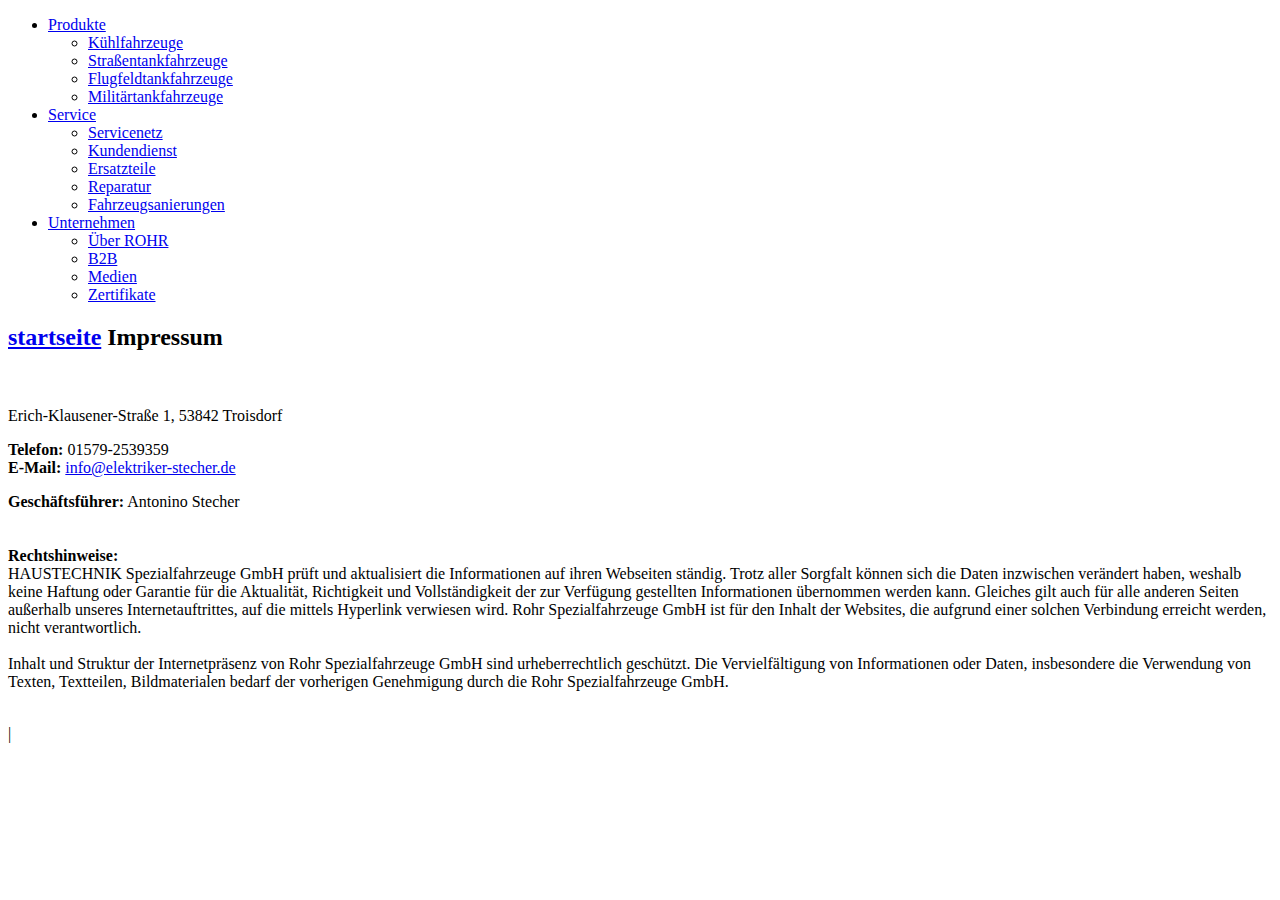
==== commit 313381df: "Update impressum.html" ====
--- a/impressum.html
+++ b/impressum.html
@@ -26,11 +26,11 @@
   <a href="index.html">startseite</a>
   
   Impressum</h2></div></div></div></div><div class="container slot-two-columns"><div class="row"><div class="col-xs-12 col-md-8">
-<a id="c8"></a><div class="content-text m-b-1"><div class="row"><div class="col-sm-12"><p class="bodytext"><strong></strong><br>  <br> Erich-Klausener-Straße 1, 53842 Troisdorf<br> info@elektriker-stecher.de</p><p class="bodytext">&nbsp;</p><p class="bodytext"><strong>Telefon:</strong> +49 9421/7305-0<br> <strong>Fax:</strong> +49 9421/7305-80<br> <strong>E-Mail:</strong> <a href="mailto:info@rohr-spezialfahrzeuge.com">info@elektriker-stecher.de</a></p><p class="bodytext">&nbsp;</p><p class="bodytext"><strong>Geschäftsführer:</strong> Antonino Stecher
+<a id="c8"></a><div class="content-text m-b-1"><div class="row"><div class="col-sm-12"><p class="bodytext"><strong></strong><br>  <br> Erich-Klausener-Straße 1, 53842 Troisdorf<br></p><p class="bodytext"><strong>Telefon:</strong> 01579-2539359<br> <strong>E-Mail:</strong> <a href="mailto:info@rohr-spezialfahrzeuge.com">info@elektriker-stecher.de</a></p><p class="bodytext"><strong>Geschäftsführer:</strong> Antonino Stecher
   
   
   
-  <br> <strong></strong><br> <strong></strong> <br>  Amtsgericht Straubing<br> <br> <strong>Rechtshinweise:</strong><br> HAUSTECHNIK Spezialfahrzeuge GmbH prüft und aktualisiert die Informationen auf ihren Webseiten ständig. Trotz aller Sorgfalt können sich die Daten inzwischen verändert haben, weshalb keine Haftung oder Garantie für die Aktualität, Richtigkeit und Vollständigkeit der zur Verfügung gestellten Informationen übernommen werden kann. Gleiches gilt auch für alle anderen Seiten außerhalb unseres Internetauftrittes, auf die mittels Hyperlink verwiesen wird. Rohr Spezialfahrzeuge GmbH ist für den Inhalt der Websites, die aufgrund einer solchen Verbindung erreicht werden, nicht verantwortlich.<br> <br> Inhalt und Struktur der Internetpräsenz von Rohr Spezialfahrzeuge GmbH sind urheberrechtlich geschützt. Die Vervielfältigung von Informationen oder Daten, insbesondere die Verwendung von Texten, Textteilen, Bildmaterialen bedarf der vorherigen Genehmigung durch die Rohr Spezialfahrzeuge GmbH.<br> <br>   </p></div></div></div></div><div class="col-xs-12 col-md-4"></div></div></div></div></div>
+  <br><br> <br> <strong>Rechtshinweise:</strong><br> HAUSTECHNIK Spezialfahrzeuge GmbH prüft und aktualisiert die Informationen auf ihren Webseiten ständig. Trotz aller Sorgfalt können sich die Daten inzwischen verändert haben, weshalb keine Haftung oder Garantie für die Aktualität, Richtigkeit und Vollständigkeit der zur Verfügung gestellten Informationen übernommen werden kann. Gleiches gilt auch für alle anderen Seiten außerhalb unseres Internetauftrittes, auf die mittels Hyperlink verwiesen wird. Rohr Spezialfahrzeuge GmbH ist für den Inhalt der Websites, die aufgrund einer solchen Verbindung erreicht werden, nicht verantwortlich.<br> <br> Inhalt und Struktur der Internetpräsenz von Rohr Spezialfahrzeuge GmbH sind urheberrechtlich geschützt. Die Vervielfältigung von Informationen oder Daten, insbesondere die Verwendung von Texten, Textteilen, Bildmaterialen bedarf der vorherigen Genehmigung durch die Rohr Spezialfahrzeuge GmbH.<br> <br>   </p></div></div></div></div><div class="col-xs-12 col-md-4"></div></div></div></div></div>
   <script>var t3 = {
   id: 5,
   type: 0,
